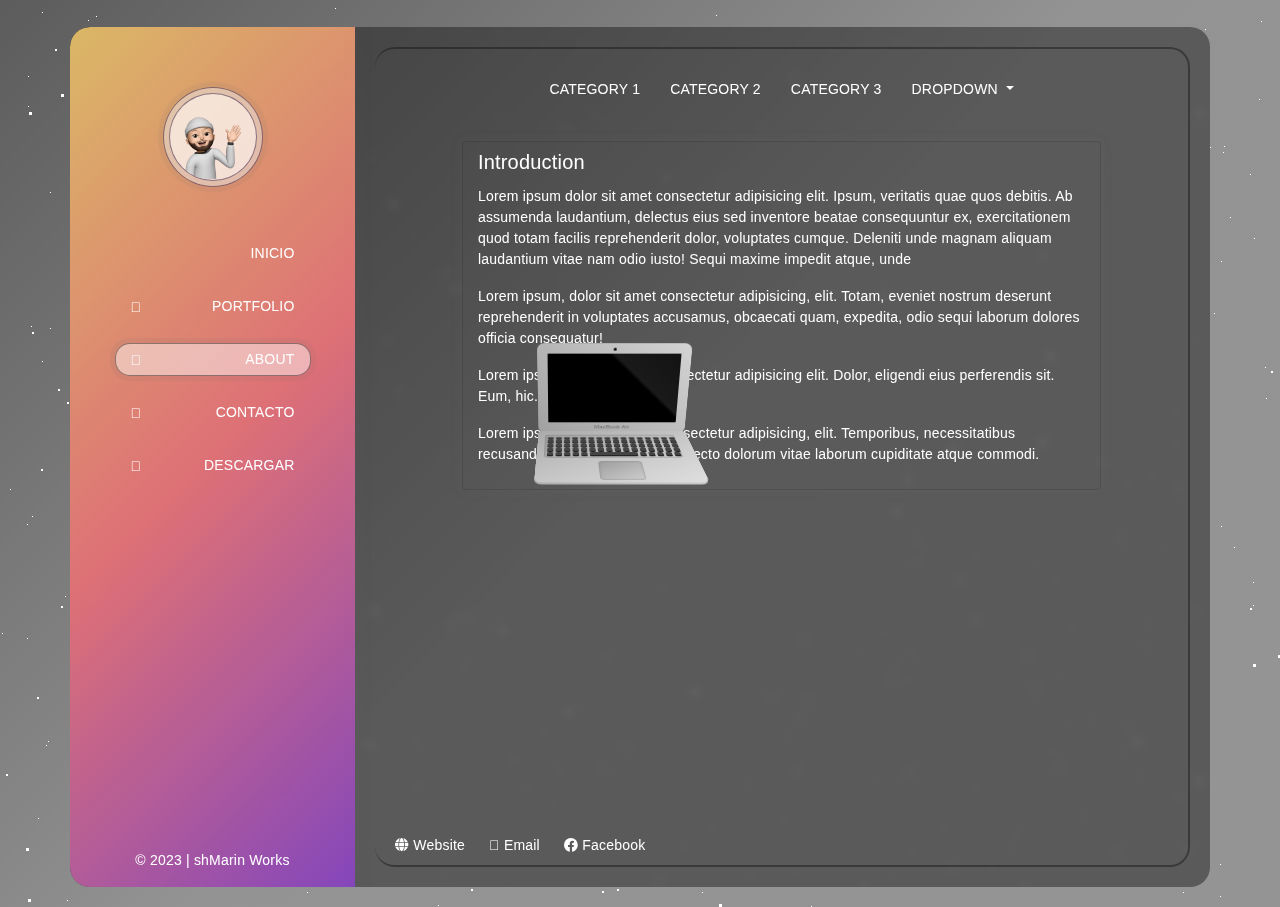
==== about.html @ 88e3915a "new-repo" ====
<!DOCTYPE html>
<html lang="en">
<head>
	<!-- Meta Tags -->
	<meta charset="UTF-8">
	<meta name="description" content="shMarin Works">
	<meta name="keywords" content="shMarin Works">
	<meta name="author" content="shMarin">
	<meta name="viewport" content="width=device-width, initial-scale=1.0">
	<!-- CSS Links -->
	<link rel="stylesheet" href="https://pro.fontawesome.com/releases/v5.10.0/css/all.css" />
	<link rel="stylesheet" href="https://stackpath.bootstrapcdn.com/bootstrap/4.4.1/css/bootstrap.min.css">
	<link rel="stylesheet" href="css/style.css">

	<title>About</title>
</head>
<body onload="preloader()">
	<div class="page-bg"></div>

 	<div class="animation-wrapper">
  		<div class="particle particle-1"></div>
  		<div class="particle particle-2"></div>
  		<div class="particle particle-3"></div>
  		<div class="particle particle-4"></div>
 	</div>
	
	 <div class="macbook" id="preloader">
		<div class="inner">
		  <div class="screen">
			<div class="face-one">
			  <div class="camera"></div>
			  <div class="display">
				<div class="shade"></div>
			  </div>
			  <span>MacBook Air</span>
			</div>
		<title>Layer 1</title>
		</div>
		  <div class="macbody">
			<div class="face-one">
			  <div class="touchpad">
			  </div>
			  <div class="keyboard">
				<div class="key"></div>
				<div class="key"></div>
				<div class="key"></div>
				<div class="key"></div>
				<div class="key"></div>
				<div class="key space"></div>
				<div class="key"></div>
				<div class="key"></div>
				<div class="key"></div>
				<div class="key"></div>
				<div class="key"></div>
				<div class="key"></div>
				<div class="key"></div>
				<div class="key"></div>
				<div class="key"></div>
				<div class="key"></div>
				<div class="key"></div>
				<div class="key"></div>
				<div class="key"></div>
				<div class="key"></div>
				<div class="key"></div>
				<div class="key"></div>
				<div class="key"></div>
				<div class="key"></div>
				<div class="key"></div>
				<div class="key"></div>
				<div class="key"></div>
				<div class="key"></div>
				<div class="key"></div>
				<div class="key"></div>
				<div class="key"></div>
				<div class="key"></div>
				<div class="key"></div>
				<div class="key"></div>
				<div class="key"></div>
				<div class="key"></div>
				<div class="key"></div>
				<div class="key"></div>
				<div class="key"></div>
				<div class="key"></div>
				<div class="key"></div>
				<div class="key"></div>
				<div class="key"></div>
				<div class="key"></div>
				<div class="key"></div>
				<div class="key"></div>
				<div class="key"></div>
				<div class="key"></div>
				<div class="key"></div>
				<div class="key"></div>
				<div class="key"></div>
				<div class="key"></div>
				<div class="key"></div>
				<div class="key"></div>
				<div class="key"></div>
				<div class="key"></div>
				<div class="key"></div>
				<div class="key"></div>
				<div class="key"></div>
				<div class="key f"></div>
				<div class="key f"></div>
				<div class="key f"></div>
				<div class="key f"></div>
				<div class="key f"></div>
				<div class="key f"></div>
				<div class="key f"></div>
				<div class="key f"></div>
				<div class="key f"></div>
				<div class="key f"></div>
				<div class="key f"></div>
				<div class="key f"></div>
				<div class="key f"></div>
				<div class="key f"></div>
				<div class="key f"></div>
				<div class="key f"></div>
			  </div>
			</div>
			<div class="pad one"></div>
			<div class="pad two"></div>
			<div class="pad three"></div>
			<div class="pad four"></div>
		  </div>
		</div>
		<div class="shadow"></div>
	  </div>
	  

	<div class="container" id="wrapper">
		<div class="row">
			<div class="col-md-3" id="sidebar">
				<div class="logo">
					<img src="img/milogo.png" alt="logo">
				</div>
				<ul class="nav flex-column">
					<li class="nav-item">						 
						<a class="nav-link" href="index.html"><i class="fal fa-home-alt"></i> Inicio</a>
					</li>
					<li class="nav-item">						 
						<a class="nav-link" href="portfolio.html"><i class="fal fa-tasks"></i> Portfolio</a>
					</li>
					<li class="nav-item">
						<a class="nav-link active" href="about.html"><i class="fal fa-info"></i> About</a>
					</li>
					<li class="nav-item">
						<a class="nav-link" href="contact.html"><i class="fal fa-address-card"></i> Contacto</a>
					</li>
					<li class="nav-item">
						<a class="nav-link" href="download.html"><i class="fal fa-download"></i> Descargar</a>
					</li>
				</ul>
				<i class="far fa-ellipsis-v"></i>
				<div class="copyright">
					<p>&copy; 2023 | shMarin Works</p>
				</div>
			</div>
			<div class="col-md-9">
				<div id="main-area">
					<div class="header-section">
						<ul class="nav justify-content-center">
							<li class="nav-item">						 
								<a class="nav-link active" href="category.html">Category 1</a>
							</li>
							<li class="nav-item">
								<a class="nav-link" href="category.html">Category 2</a>
							</li>
							<li class="nav-item">
								<a class="nav-link" href="category.html">Category 3</a>
							</li>
							<li class="nav-item dropdown">
						        <a class="nav-link dropdown-toggle" href="#" id="navbarDropdown" role="button" data-toggle="dropdown" aria-haspopup="true" aria-expanded="false">
						        Dropdown
						        </a>
						        <div class="dropdown-menu" aria-labelledby="navbarDropdown">
						        	<a class="dropdown-item" href="#">Action</a>
						        	<a class="dropdown-item" href="#">Another action</a>
						        	<div class="dropdown-divider"></div>
						        	<a class="dropdown-item" href="#">Something else here</a>
						        </div>
						    </li>
						</ul>
					</div> <!--Header Section End -->
					<div class="content-section about">						
						<div class="row">
							<div class="col-lg-10 col-md-12 offset-lg-1">
								<div class="card">
								  <div class="card-body">
								    <h5 class="card-title">Introduction</h5>
								    <p class="card-text">
								    	Lorem ipsum dolor sit amet consectetur adipisicing elit. Ipsum, veritatis quae quos debitis. Ab assumenda laudantium, delectus eius sed inventore beatae consequuntur ex, exercitationem quod totam facilis reprehenderit dolor, voluptates cumque. Deleniti unde magnam aliquam laudantium vitae nam odio iusto! Sequi maxime impedit atque, unde
								    </p>
								    <p>	
								    	Lorem ipsum, dolor sit amet consectetur adipisicing, elit. Totam, eveniet nostrum deserunt reprehenderit in voluptates accusamus, obcaecati quam, expedita, odio sequi laborum dolores officia consequatur!
								    </p>
								    <p>	
								    	Lorem ipsum dolor sit amet consectetur adipisicing elit. Dolor, eligendi eius perferendis sit. Eum, hic.
								    </p>
								    <p>	
								    	Lorem ipsum dolor sit amet, consectetur adipisicing, elit. Temporibus, necessitatibus recusandae et, doloremque architecto dolorum vitae laborum cupiditate atque commodi.
								    </p>
								  </div>
								</div>
							</div>					
						</div>
					</div> <!-- Content Section End -->
					<div class="footer">
						<div class="row">													
							<div class="col-lg-4 col-md-12 order-lg-2"></div>
							<div class="col-lg-8 col-md-12 order-lg-1 social-links">
								<div class="social-links">
									<a href="https://bashmarin.github.io">
										<i class="fas fa-globe"></i> Website
									</a>
									<a href="mailto:manuel.eiduo@gmail.com">
										<i class="fal fa-envelope"></i> Email
									</a>
									<a href="https://web.facebook.com/kmonlineworks">
										<i class="fab fa-facebook"></i> Facebook
									</a>
								</div>								
							</div>	
						</div>
					</div>
				</div>
			</div>
		</div>
	</div>

	<!-- JS Script Files -->
	<script src="https://ajax.googleapis.com/ajax/libs/jquery/3.5.1/jquery.min.js"></script>
	<script src="https://cdnjs.cloudflare.com/ajax/libs/popper.js/1.12.9/umd/popper.min.js" integrity="sha384-ApNbgh9B+Y1QKtv3Rn7W3mgPxhU9K/ScQsAP7hUibX39j7fakFPskvXusvfa0b4Q" crossorigin="anonymous"></script>
	<script src="https://stackpath.bootstrapcdn.com/bootstrap/4.4.1/js/bootstrap.min.js" integrity="sha384-wfSDF2E50Y2D1uUdj0O3uMBJnjuUD4Ih7YwaYd1iqfktj0Uod8GCExl3Og8ifwB6" crossorigin="anonymous"></script>
	<script type="text/javascript" src="js/custom-function.js"></script>
</body>
</html>
---- css/style.css ----
:root{
	--main-color: rgba(18, 18, 18, 0.443);
	--secondary-color: rgba(31, 3, 38, 0.5); 
	--shadow-color: rgba(109, 108, 108, 0.089);
	--white-lit-color: rgba(255, 255, 255, 0.471);
	--white-color: #fff;
	--gradient-color: linear-gradient(135deg, #ffd46fcf, #ff787fcf, #8e41d1cf);
	--gradient-color-shadow: linear-gradient(135deg, #ffd46f6c, #ff787f6c, #8e41d16c);
}
body{
	background: linear-gradient(135deg, #000000a3, #0000006c, #0303046c);
	background-size: cover;
	letter-spacing: 0.2px;
}

.particle,
.particle:after {
  background: transparent;
}

.particle:after {
  position: absolute;
  content: "";
  top: 250px;
}

.particle-1 {
  -webkit-animation: animParticle 60s linear infinite;
          animation: animParticle 60s linear infinite;
  box-shadow: 0px 0px #fff, 157px 2441px #fff, 1461px 663px #fff, 1359px 452px #fff, 2429px 1128px #fff, 1312px 2333px #fff, 1448px 523px #fff, 982px 1229px #fff, 2495px 1897px #fff, 2127px 2106px #fff, 413px 233px #fff, 1529px 1717px #fff, 2091px 2083px #fff, 370px 158px #fff, 1731px 1117px #fff, 1726px 2262px #fff, 1323px 128px #fff, 2105px 1597px #fff, 1852px 567px #fff, 2058px 644px #fff, 1984px 1335px #fff, 1997px 153px #fff, 1535px 1915px #fff, 1189px 191px #fff, 25px 1198px #fff, 70px 791px #fff, 1292px 1100px #fff, 363px 619px #fff, 1450px 2347px #fff, 864px 1904px #fff, 780px 1350px #fff, 489px 1577px #fff, 1876px 30px #fff, 2447px 525px #fff, 2209px 1419px #fff, 2106px 2257px #fff, 2296px 934px #fff, 788px 1512px #fff, 1214px 1310px #fff, 473px 742px #fff, 1876px 38px #fff, 626px 1056px #fff, 1121px 1756px #fff, 1261px 21px #fff, 121px 911px #fff, 1206px 985px #fff, 2504px 1907px #fff, 520px 2079px #fff, 839px 1053px #fff, 1151px 1527px #fff, 1877px 135px #fff, 1397px 1192px #fff, 989px 1729px #fff, 965px 62px #fff, 2465px 510px #fff, 2417px 1183px #fff, 963px 962px #fff, 747px 320px #fff, 1429px 2491px #fff, 1897px 1715px #fff, 1148px 1985px #fff, 380px 2049px #fff, 2005px 2407px #fff, 1765px 1308px #fff, 1759px 1339px #fff, 2001px 488px #fff, 944px 826px #fff, 2313px 692px #fff, 1295px 461px #fff, 48px 741px #fff, 176px 530px #fff, 2537px 1000px #fff, 1901px 2291px #fff, 969px 1797px #fff, 403px 1106px #fff, 299px 2099px #fff, 2142px 21px #fff, 2193px 664px #fff, 1810px 215px #fff, 1382px 215px #fff, 648px 2101px #fff, 799px 1022px #fff, 1963px 1827px #fff, 652px 2264px #fff, 902px 2543px #fff, 1229px 1927px #fff, 1572px 861px #fff, 1705px 1019px #fff, 2498px 480px #fff, 2421px 1587px #fff, 1312px 984px #fff, 2463px 1719px #fff, 1526px 1117px #fff, 643px 2544px #fff, 853px 1415px #fff, 2437px 1124px #fff, 753px 878px #fff, 1926px 2011px #fff, 2392px 1228px #fff, 2173px 1614px #fff, 377px 1481px #fff, 2192px 236px #fff, 331px 1297px #fff, 401px 1528px #fff, 493px 1669px #fff, 298px 1516px #fff, 1949px 376px #fff, 2457px 1243px #fff, 619px 2186px #fff, 1628px 108px #fff, 1573px 1363px #fff, 899px 2461px #fff, 901px 1452px #fff, 2304px 171px #fff, 331px 260px #fff, 1053px 1500px #fff, 1941px 60px #fff, 2526px 2198px #fff, 2451px 1748px #fff, 2110px 463px #fff, 357px 256px #fff, 926px 1825px #fff, 1190px 1388px #fff, 906px 1520px #fff, 1201px 1160px #fff, 2467px 282px #fff, 224px 1402px #fff, 522px 2216px #fff, 1314px 1170px #fff, 1515px 2174px #fff, 2354px 1497px #fff, 535px 1562px #fff, 296px 1617px #fff, 1580px 289px #fff, 303px 787px #fff, 1224px 146px #fff, 551px 1714px #fff, 603px 1836px #fff, 2143px 813px #fff, 2182px 2170px #fff, 1452px 994px #fff, 1454px 2179px #fff, 745px 1022px #fff, 975px 2230px #fff, 220px 35px #fff, 471px 874px #fff, 4px 1190px #fff, 2031px 837px #fff, 1847px 327px #fff, 1407px 543px #fff, 970px 2366px #fff, 1253px 1681px #fff, 764px 139px #fff, 623px 838px #fff, 1088px 2303px #fff, 1175px 1226px #fff, 531px 789px #fff, 1257px 2051px #fff, 1372px 500px #fff, 1414px 587px #fff, 281px 1572px #fff, 1016px 1980px #fff, 54px 2475px #fff, 945px 52px #fff, 105px 93px #fff, 282px 2250px #fff, 2394px 1208px #fff, 2331px 1567px #fff, 2313px 1570px #fff, 1221px 261px #fff, 1008px 415px #fff, 1585px 649px #fff, 1250px 1118px #fff, 183px 154px #fff, 2218px 40px #fff, 2108px 1007px #fff, 1567px 201px #fff, 1614px 12px #fff, 42px 12px #fff, 156px 1386px #fff, 2223px 2375px #fff, 63px 1024px #fff, 1093px 975px #fff, 1164px 2361px #fff, 1393px 1356px #fff, 827px 2404px #fff, 274px 2360px #fff, 606px 1554px #fff, 749px 265px #fff, 45px 985px #fff, 65px 2557px #fff, 901px 1841px #fff, 2465px 514px #fff, 1709px 1291px #fff, 2143px 1873px #fff, 2248px 1615px #fff, 1999px 879px #fff, 1773px 957px #fff, 2241px 2276px #fff, 1479px 1788px #fff, 1783px 345px #fff, 1427px 1191px #fff, 1688px 406px #fff, 32px 516px #fff, 260px 2552px #fff, 88px 20px #fff, 2010px 1155px #fff, 1495px 1035px #fff, 1990px 918px #fff, 130px 1958px #fff, 1516px 1654px #fff, 877px 1536px #fff, 2074px 700px #fff, 2489px 1733px #fff, 1505px 260px #fff, 751px 59px #fff, 590px 1176px #fff, 897px 663px #fff, 488px 1675px #fff, 2274px 506px #fff, 1940px 775px #fff, 521px 2378px #fff, 955px 1992px #fff, 2025px 2362px #fff, 2128px 1294px #fff, 1528px 1635px #fff, 2415px 2196px #fff, 1202px 1631px #fff, 2117px 36px #fff, 557px 1781px #fff, 1404px 1101px #fff, 1828px 2418px #fff, 1587px 803px #fff, 2450px 2478px #fff, 1760px 827px #fff, 716px 15px #fff, 1891px 1326px #fff, 636px 2294px #fff, 1304px 1321px #fff, 50px 192px #fff, 618px 1476px #fff, 2450px 1877px #fff, 549px 237px #fff, 2098px 1559px #fff, 1230px 217px #fff, 1014px 1613px #fff, 883px 633px #fff, 1779px 2291px #fff, 2220px 933px #fff, 1503px 251px #fff, 829px 1236px #fff, 1042px 259px #fff, 1516px 1446px #fff, 1236px 1231px #fff, 466px 948px #fff, 540px 408px #fff, 203px 452px #fff, 2263px 877px #fff, 2051px 821px #fff, 2529px 1244px #fff, 1223px 152px #fff, 10px 489px #fff, 280px 2195px #fff, 2432px 657px #fff, 1696px 28px #fff, 1317px 1961px #fff, 2559px 1306px #fff, 1370px 501px #fff, 107px 1547px #fff, 491px 1195px #fff, 1716px 896px #fff, 1351px 1870px #fff, 2387px 1710px #fff, 1141px 1814px #fff, 2032px 2056px #fff, 1743px 1734px #fff, 2342px 650px #fff, 1356px 957px #fff, 50px 1831px #fff, 2225px 1039px #fff, 335px 8px #fff, 1135px 211px #fff, 3px 1934px #fff, 2281px 6px #fff, 1156px 1523px #fff, 1815px 180px #fff, 1996px 1868px #fff, 2404px 899px #fff, 32px 2391px #fff, 1089px 1924px #fff, 2474px 311px #fff, 1692px 2556px #fff, 1397px 2200px #fff, 1489px 2234px #fff, 1047px 2118px #fff, 1432px 1488px #fff, 282px 1898px #fff, 2417px 489px #fff, 2522px 2519px #fff, 265px 2093px #fff, 122px 1937px #fff, 236px 1804px #fff, 796px 1580px #fff, 1729px 2173px #fff, 763px 2152px #fff, 1022px 428px #fff, 518px 1927px #fff, 1651px 1370px #fff, 247px 1711px #fff, 2261px 1084px #fff, 299px 1615px #fff, 1842px 483px #fff, 763px 421px #fff, 2471px 974px #fff, 205px 1308px #fff, 2220px 2207px #fff, 878px 2324px #fff, 1221px 526px #fff, 2049px 2070px #fff, 1697px 1976px #fff, 1546px 1955px #fff, 661px 1705px #fff, 1096px 2331px #fff, 1253px 582px #fff, 2497px 766px #fff, 1747px 211px #fff, 1254px 238px #fff, 867px 2488px #fff, 361px 1702px #fff, 1872px 2026px #fff, 1331px 1803px #fff, 1863px 2276px #fff, 1607px 107px #fff, 1522px 1604px #fff, 1802px 1027px #fff, 121px 1583px #fff, 2108px 1873px #fff, 1611px 431px #fff, 235px 406px #fff, 2090px 2370px #fff, 2356px 1829px #fff, 1799px 2496px #fff, 2255px 527px #fff, 1351px 1303px #fff, 38px 818px #fff, 2484px 579px #fff, 1753px 2371px #fff, 2152px 899px #fff, 2148px 721px #fff, 2146px 1185px #fff, 166px 2233px #fff, 100px 2182px #fff, 821px 1171px #fff, 1035px 2265px #fff, 1693px 688px #fff, 1842px 2372px #fff, 2163px 15px #fff, 1186px 800px #fff, 1251px 1714px #fff, 673px 1438px #fff, 872px 954px #fff, 1749px 1235px #fff, 890px 870px #fff, 1259px 99px #fff, 467px 2382px #fff, 1685px 817px #fff, 1053px 1669px #fff, 582px 41px #fff, 82px 819px #fff, 2215px 1128px #fff, 1599px 928px #fff, 1443px 510px #fff, 1724px 2108px #fff, 1972px 1973px #fff, 1916px 1227px #fff, 2124px 1638px #fff, 1691px 1346px #fff, 1932px 169px #fff, 1848px 1415px #fff, 393px 2024px #fff, 2230px 519px #fff, 2447px 1482px #fff, 1268px 1680px #fff, 1824px 516px #fff, 164px 1749px #fff, 1372px 1505px #fff, 1034px 1450px #fff, 2326px 1611px #fff, 807px 387px #fff, 398px 274px #fff, 2215px 1392px #fff, 2174px 1560px #fff, 516px 1117px #fff, 2439px 432px #fff, 88px 723px #fff, 1578px 798px #fff, 2450px 1010px #fff, 1803px 1183px #fff, 1159px 1047px #fff, 1113px 1602px #fff, 352px 934px #fff, 772px 1867px #fff, 339px 1640px #fff, 879px 1236px #fff, 1073px 1237px #fff, 2265px 1751px #fff, 1560px 808px #fff, 553px 800px #fff, 1499px 2243px #fff, 2166px 1053px #fff, 1551px 868px #fff, 1108px 1276px #fff, 1507px 2141px #fff, 1675px 362px #fff, 533px 2024px #fff, 2184px 979px #fff, 941px 241px #fff, 894px 39px #fff, 1090px 718px #fff, 1684px 2381px #fff, 932px 1392px #fff, 613px 1568px #fff, 1170px 1711px #fff, 246px 467px #fff, 560px 1044px #fff, 1428px 962px #fff, 1373px 501px #fff, 2212px 1166px #fff, 2443px 1434px #fff, 1417px 321px #fff, 1709px 349px #fff, 2248px 89px #fff, 2013px 525px #fff, 513px 1048px #fff, 457px 1020px #fff, 244px 121px #fff, 495px 566px #fff, 77px 943px #fff, 655px 166px #fff, 694px 2122px #fff, 1407px 171px #fff, 679px 1265px #fff, 1163px 1704px #fff, 903px 2103px #fff, 2220px 1854px #fff, 1228px 1766px #fff, 378px 2264px #fff, 138px 1790px #fff, 59px 1286px #fff, 797px 1494px #fff, 850px 2359px #fff, 1842px 2416px #fff, 1289px 247px #fff, 2542px 1245px #fff, 269px 2160px #fff, 1310px 2405px #fff, 2152px 2307px #fff, 80px 1691px #fff, 1071px 628px #fff, 1423px 1454px #fff, 426px 1925px #fff, 1732px 2094px #fff, 151px 1411px #fff, 1289px 345px #fff, 1027px 99px #fff, 702px 892px #fff, 2220px 581px #fff, 1175px 250px #fff, 2428px 338px #fff, 1480px 2467px #fff, 1212px 1689px #fff, 644px 1547px #fff, 1901px 190px #fff, 293px 756px #fff, 1220px 864px #fff, 1475px 143px #fff, 1380px 626px #fff, 1314px 1187px #fff, 1920px 1681px #fff, 2231px 1840px #fff, 678px 1790px #fff, 1410px 1684px #fff, 2326px 2121px #fff, 50px 328px #fff, 1720px 1689px #fff, 829px 1716px #fff, 459px 862px #fff, 1779px 1532px #fff, 232px 1333px #fff, 1925px 1535px #fff, 2223px 517px #fff, 1314px 20px #fff, 39px 1152px #fff, 729px 1772px #fff, 1728px 312px #fff, 2395px 1979px #fff, 1627px 1183px #fff, 1096px 247px #fff, 513px 488px #fff, 2519px 148px #fff, 1532px 873px #fff, 417px 2121px #fff, 2142px 1453px #fff, 1849px 1376px #fff, 2075px 34px #fff, 2362px 495px #fff, 2254px 1556px #fff, 356px 2181px #fff, 1866px 869px #fff, 1096px 1790px #fff, 843px 135px #fff, 276px 246px #fff, 459px 2444px #fff, 349px 877px #fff, 1681px 1564px #fff, 523px 2437px #fff, 2502px 365px #fff, 1932px 218px #fff, 224px 642px #fff, 1250px 174px #fff, 1720px 899px #fff, 1996px 2116px #fff, 2227px 906px #fff, 1372px 1555px #fff, 1564px 2483px #fff, 1491px 1937px #fff, 868px 1855px #fff, 1864px 1440px #fff, 609px 1914px #fff, 1011px 850px #fff, 1121px 2519px #fff, 1040px 1543px #fff, 633px 721px #fff, 28px 1904px #fff, 2272px 730px #fff, 281px 2460px #fff, 1757px 1169px #fff, 479px 1273px #fff, 460px 2239px #fff, 302px 1304px #fff, 1182px 2459px #fff, 926px 1045px #fff, 1289px 1952px #fff, 394px 1908px #fff, 1567px 558px #fff, 750px 783px #fff, 512px 2401px #fff, 120px 689px #fff, 800px 250px #fff, 429px 1261px #fff, 1721px 2245px #fff, 1804px 1343px #fff, 463px 835px #fff, 1065px 2160px #fff, 1271px 1793px #fff, 987px 1864px #fff, 1540px 2277px #fff, 1084px 813px #fff, 2115px 765px #fff, 1773px 2139px #fff, 1518px 1389px #fff, 1495px 470px #fff, 1223px 2132px #fff, 1009px 2444px #fff, 1914px 1990px #fff, 636px 2475px #fff, 589px 1023px #fff, 1206px 1374px #fff, 507px 1327px #fff, 1040px 1125px #fff, 1364px 1191px #fff, 2122px 2266px #fff, 340px 659px #fff, 1981px 237px #fff, 2152px 1589px #fff, 508px 1342px #fff, 799px 1333px #fff, 1848px 710px #fff, 1677px 1070px #fff, 1617px 41px #fff, 923px 1665px #fff, 1680px 1369px #fff, 404px 2460px #fff, 2291px 160px #fff, 1730px 2465px #fff, 1588px 2214px #fff, 1362px 680px #fff, 2245px 1048px #fff, 1227px 1732px #fff, 525px 1365px #fff, 1788px 1209px #fff, 708px 2119px #fff, 2047px 2087px #fff, 455px 2505px #fff, 28px 76px #fff, 1111px 302px #fff, 1428px 1670px #fff, 728px 1437px #fff, 295px 645px #fff, 2025px 1407px #fff, 80px 1482px #fff;
  height: 1px;
  width: 1px;
}

.particle-1:after {
  box-shadow: 0px 0px #fff, 637px 25px #fff, 2545px 1158px #fff, 2122px 1536px #fff, 910px 602px #fff, 2510px 1335px #fff, 792px 2272px #fff, 1581px 770px #fff, 2182px 2263px #fff, 493px 2237px #fff, 1719px 12px #fff, 2262px 1849px #fff, 2320px 343px #fff, 2295px 2054px #fff, 1490px 249px #fff, 1984px 1023px #fff, 234px 794px #fff, 2463px 2485px #fff, 535px 615px #fff, 658px 1939px #fff, 2031px 234px #fff, 2327px 186px #fff, 2148px 2330px #fff, 1873px 421px #fff, 411px 2113px #fff, 907px 429px #fff, 1992px 2547px #fff, 2558px 1805px #fff, 1831px 643px #fff, 935px 1157px #fff, 124px 255px #fff, 1630px 2122px #fff, 1417px 1419px #fff, 1825px 1700px #fff, 2473px 1978px #fff, 28px 2552px #fff, 1184px 1076px #fff, 1162px 296px #fff, 1472px 573px #fff, 735px 1115px #fff, 1752px 232px #fff, 2493px 1147px #fff, 1231px 1724px #fff, 540px 1944px #fff, 1896px 1383px #fff, 1272px 2181px #fff, 1506px 1944px #fff, 563px 26px #fff, 2173px 420px #fff, 483px 701px #fff, 1633px 1527px #fff, 2363px 1716px #fff, 1376px 1454px #fff, 390px 500px #fff, 589px 1492px #fff, 2498px 391px #fff, 2208px 1058px #fff, 1524px 1680px #fff, 1527px 2447px #fff, 568px 1985px #fff, 1531px 1514px #fff, 473px 1268px #fff, 2229px 1958px #fff, 271px 2159px #fff, 1846px 303px #fff, 573px 75px #fff, 1517px 2417px #fff, 2402px 1416px #fff, 850px 1112px #fff, 2145px 127px #fff, 247px 1431px #fff, 2490px 1548px #fff, 903px 524px #fff, 507px 2125px #fff, 2137px 1109px #fff, 295px 868px #fff, 975px 1233px #fff, 1345px 457px #fff, 517px 1375px #fff, 1650px 1624px #fff, 2458px 337px #fff, 2230px 64px #fff, 644px 309px #fff, 438px 655px #fff, 1651px 2043px #fff, 228px 927px #fff, 1300px 193px #fff, 1114px 1446px #fff, 1090px 1760px #fff, 636px 495px #fff, 1035px 312px #fff, 651px 1619px #fff, 1697px 1408px #fff, 1174px 2143px #fff, 1246px 1800px #fff, 237px 506px #fff, 1118px 1539px #fff, 1803px 1031px #fff, 1108px 1563px #fff, 1495px 1325px #fff, 1234px 297px #fff, 827px 2244px #fff, 1725px 1507px #fff, 1275px 1676px #fff, 124px 790px #fff, 470px 1239px #fff, 616px 1372px #fff, 2154px 2543px #fff, 98px 1678px #fff, 983px 1450px #fff, 2357px 629px #fff, 1744px 781px #fff, 1474px 1938px #fff, 472px 2131px #fff, 1368px 241px #fff, 1263px 2399px #fff, 716px 1025px #fff, 154px 1108px #fff, 67px 650px #fff, 82px 1955px #fff, 1705px 843px #fff, 2437px 235px #fff, 2074px 583px #fff, 515px 1008px #fff, 472px 2013px #fff, 1122px 1562px #fff, 551px 1155px #fff, 1075px 1616px #fff, 2073px 2026px #fff, 1675px 1659px #fff, 1922px 963px #fff, 2487px 2286px #fff, 1728px 1001px #fff, 1395px 1965px #fff, 1220px 976px #fff, 1128px 478px #fff, 2560px 1810px #fff, 71px 337px #fff, 1948px 2265px #fff, 1211px 685px #fff, 875px 529px #fff, 1370px 2305px #fff, 778px 671px #fff, 222px 635px #fff, 2318px 665px #fff, 2554px 1799px #fff, 1856px 636px #fff, 1783px 783px #fff, 1872px 854px #fff, 833px 2279px #fff, 2546px 1013px #fff, 259px 2434px #fff, 2430px 2272px #fff, 2061px 2546px #fff, 1577px 2288px #fff, 1644px 1311px #fff, 1741px 2159px #fff, 1842px 2208px #fff, 295px 460px #fff, 2308px 1757px #fff, 2452px 1218px #fff, 992px 746px #fff, 2064px 1694px #fff, 1224px 1816px #fff, 1898px 556px #fff, 2px 2451px #fff, 1140px 528px #fff, 40px 962px #fff, 2106px 1746px #fff, 1288px 365px #fff, 1624px 157px #fff, 1718px 1716px #fff, 450px 124px #fff, 14px 807px #fff, 276px 2114px #fff, 399px 545px #fff, 1379px 1191px #fff, 1948px 672px #fff, 87px 1551px #fff, 2129px 407px #fff, 1879px 2087px #fff, 241px 2479px #fff, 2303px 952px #fff, 1025px 636px #fff, 1046px 1995px #fff, 895px 1321px #fff, 135px 2222px #fff, 1565px 1060px #fff, 800px 119px #fff, 1490px 1435px #fff, 748px 2183px #fff, 1777px 503px #fff, 1843px 888px #fff, 57px 1239px #fff, 1563px 1872px #fff, 973px 776px #fff, 355px 757px #fff, 546px 1368px #fff, 2017px 865px #fff, 2459px 1285px #fff, 1302px 514px #fff, 807px 148px #fff, 2092px 140px #fff, 357px 2444px #fff, 1480px 1954px #fff, 11px 1151px #fff, 2309px 1292px #fff, 1315px 392px #fff, 1969px 292px #fff, 443px 204px #fff, 1176px 1248px #fff, 299px 1036px #fff, 309px 64px #fff, 140px 951px #fff, 2299px 1362px #fff, 904px 1378px #fff, 2431px 2361px #fff, 64px 1582px #fff, 972px 737px #fff, 1793px 979px #fff, 1318px 2063px #fff, 1030px 1256px #fff, 1266px 148px #fff, 1417px 835px #fff, 1151px 226px #fff, 316px 1246px #fff, 1778px 1881px #fff, 2298px 15px #fff, 273px 826px #fff, 1858px 1740px #fff, 2406px 2374px #fff, 817px 806px #fff, 1768px 1913px #fff, 838px 163px #fff, 1557px 2151px #fff, 1885px 1364px #fff, 2389px 1569px #fff, 1528px 1038px #fff, 65px 346px #fff, 1204px 1191px #fff, 2043px 2376px #fff, 1286px 113px #fff, 1154px 2090px #fff, 343px 940px #fff, 58px 2309px #fff, 189px 1985px #fff, 735px 1402px #fff, 209px 2439px #fff, 2120px 498px #fff, 945px 2247px #fff, 1312px 2205px #fff, 237px 2077px #fff, 2554px 407px #fff, 2005px 2553px #fff, 2092px 315px #fff, 1267px 933px #fff, 2185px 1176px #fff, 2147px 1928px #fff, 2473px 1408px #fff, 2447px 166px #fff, 2290px 1994px #fff, 746px 185px #fff, 2270px 1890px #fff, 1972px 330px #fff, 549px 976px #fff, 2296px 1646px #fff, 2332px 1126px #fff, 1167px 1145px #fff, 2505px 2451px #fff, 1458px 2199px #fff, 1951px 91px #fff, 1876px 1890px #fff, 1102px 2443px #fff, 1746px 258px #fff, 2163px 624px #fff, 1220px 646px #fff, 590px 2031px #fff, 1564px 482px #fff, 126px 499px #fff, 802px 265px #fff, 372px 302px #fff, 1101px 2368px #fff, 320px 2176px #fff, 1557px 140px #fff, 2280px 1397px #fff, 1696px 1491px #fff, 392px 2367px #fff, 2308px 2369px #fff, 1390px 641px #fff, 715px 1941px #fff, 1664px 1044px #fff, 2022px 454px #fff, 139px 2557px #fff, 2294px 1908px #fff, 654px 197px #fff, 795px 622px #fff, 130px 1429px #fff, 1885px 1097px #fff, 449px 1068px #fff, 80px 875px #fff, 1170px 24px #fff, 2432px 410px #fff, 704px 111px #fff, 1619px 1519px #fff, 227px 1435px #fff, 467px 1131px #fff, 297px 793px #fff, 480px 83px #fff, 2107px 777px #fff, 2414px 538px #fff, 617px 2004px #fff, 1623px 1648px #fff, 792px 1616px #fff, 1493px 1902px #fff, 2524px 222px #fff, 104px 1544px #fff, 1341px 552px #fff, 1593px 679px #fff, 136px 1424px #fff, 770px 183px #fff, 1144px 944px #fff, 1340px 2512px #fff, 938px 1213px #fff, 525px 1523px #fff, 501px 56px #fff, 470px 678px #fff, 2106px 26px #fff, 1880px 1842px #fff, 2278px 356px #fff, 2161px 1770px #fff, 2533px 1750px #fff, 1054px 328px #fff, 2413px 2286px #fff, 249px 704px #fff, 1965px 915px #fff, 1317px 2101px #fff, 419px 1457px #fff, 741px 2045px #fff, 1112px 2552px #fff, 1147px 925px #fff, 2026px 738px #fff, 2515px 1099px #fff, 1001px 1792px #fff, 1107px 882px #fff, 1141px 945px #fff, 230px 769px #fff, 2240px 1884px #fff, 434px 2401px #fff, 1803px 890px #fff, 446px 620px #fff, 1597px 1900px #fff, 644px 1942px #fff, 749px 317px #fff, 617px 192px #fff, 811px 656px #fff, 465px 1604px #fff, 2554px 1866px #fff, 1609px 1035px #fff, 1837px 793px #fff, 1150px 1864px #fff, 1295px 1990px #fff, 413px 1284px #fff, 1740px 2271px #fff, 2543px 1628px #fff, 2306px 2032px #fff, 2353px 2542px #fff, 1393px 2046px #fff, 1290px 2388px #fff, 192px 2283px #fff, 1472px 358px #fff, 1640px 185px #fff, 280px 2002px #fff, 2006px 1251px #fff, 1864px 526px #fff, 2055px 93px #fff, 2508px 1555px #fff, 2279px 256px #fff, 1443px 1064px #fff, 1049px 128px #fff, 347px 1963px #fff, 1907px 2374px #fff, 310px 2196px #fff, 785px 1911px #fff, 330px 1985px #fff, 857px 1911px #fff, 1802px 1920px #fff, 1058px 1936px #fff, 2076px 484px #fff, 2559px 476px #fff, 439px 2317px #fff, 2521px 599px #fff, 2260px 2110px #fff, 2084px 2161px #fff, 2553px 1846px #fff, 2033px 44px #fff, 43px 2239px #fff, 219px 1373px #fff, 1406px 997px #fff, 1285px 518px #fff, 2248px 2434px #fff, 2211px 221px #fff, 836px 1236px #fff, 474px 1893px #fff, 1071px 2143px #fff, 2047px 2046px #fff, 813px 2226px #fff, 945px 2232px #fff, 590px 1120px #fff, 691px 1064px #fff, 697px 766px #fff, 2423px 1921px #fff, 254px 1364px #fff, 622px 1791px #fff, 89px 2377px #fff, 1177px 14px #fff, 659px 2557px #fff, 1523px 1039px #fff, 1601px 442px #fff, 2151px 747px #fff, 2195px 738px #fff, 1339px 392px #fff, 599px 1131px #fff, 556px 599px #fff, 1128px 767px #fff, 1780px 348px #fff, 2348px 2532px #fff, 1427px 882px #fff, 247px 2496px #fff, 336px 1055px #fff, 2122px 919px #fff, 350px 1526px #fff, 1337px 551px #fff, 1054px 1471px #fff, 944px 994px #fff, 85px 303px #fff, 865px 99px #fff, 262px 68px #fff, 1624px 1557px #fff, 307px 2538px #fff, 2142px 969px #fff, 208px 682px #fff, 1787px 1065px #fff, 497px 1611px #fff, 263px 1609px #fff, 338px 1044px #fff, 773px 2348px #fff, 2536px 2169px #fff, 860px 398px #fff, 1148px 371px #fff, 2148px 1823px #fff, 2540px 1610px #fff, 214px 2522px #fff, 634px 2277px #fff, 1960px 1857px #fff, 1641px 2063px #fff, 614px 2340px #fff, 510px 2381px #fff, 2317px 2359px #fff, 10px 1252px #fff, 2148px 1295px #fff, 1021px 1097px #fff, 1383px 693px #fff, 2477px 733px #fff, 991px 1394px #fff, 452px 539px #fff, 444px 1883px #fff, 212px 2380px #fff, 2162px 337px #fff, 2552px 442px #fff, 1665px 180px #fff, 890px 2050px #fff, 1231px 2221px #fff, 1685px 1389px #fff, 1047px 1961px #fff, 1418px 1178px #fff, 1612px 1933px #fff, 1794px 1454px #fff, 1631px 316px #fff, 2106px 1581px #fff, 224px 95px #fff, 2065px 1476px #fff, 749px 1600px #fff, 1200px 1935px #fff, 275px 1911px #fff, 337px 966px #fff, 2384px 146px #fff, 848px 2161px #fff, 1286px 1196px #fff, 1695px 686px #fff, 2057px 1900px #fff, 1203px 2176px #fff, 982px 1333px #fff, 889px 1721px #fff, 1324px 183px #fff, 628px 937px #fff, 636px 2358px #fff, 247px 660px #fff, 1140px 93px #fff, 298px 2460px #fff, 1282px 90px #fff, 434px 2482px #fff, 232px 1357px #fff, 825px 1204px #fff, 2366px 1628px #fff, 917px 2552px #fff, 815px 377px #fff, 1165px 720px #fff, 1177px 548px #fff, 1730px 91px #fff, 201px 2494px #fff, 1283px 1859px #fff, 555px 557px #fff, 1568px 1170px #fff, 355px 1651px #fff, 1566px 946px #fff, 1276px 1453px #fff, 1171px 1435px #fff, 1760px 1771px #fff, 1936px 1427px #fff, 775px 1758px #fff, 1674px 77px #fff, 703px 2496px #fff, 2122px 599px #fff, 391px 566px #fff, 157px 1230px #fff, 674px 1431px #fff, 151px 1464px #fff, 190px 2241px #fff, 1574px 1364px #fff, 1547px 233px #fff, 2133px 1226px #fff, 2518px 1349px #fff, 1450px 968px #fff, 542px 1365px #fff, 1169px 58px #fff, 2145px 948px #fff, 2370px 1601px #fff, 239px 168px #fff, 2077px 1680px #fff, 1179px 1467px #fff, 534px 1398px #fff, 1291px 1152px #fff, 1666px 1685px #fff, 1853px 1183px #fff, 163px 823px #fff, 1297px 2452px #fff, 569px 549px #fff, 42px 111px #fff, 217px 2443px #fff, 902px 1648px #fff, 1311px 1121px #fff, 3px 1221px #fff, 852px 203px #fff, 2471px 657px #fff, 2123px 1394px #fff, 1355px 1375px #fff, 388px 288px #fff, 685px 2075px #fff, 2097px 1543px #fff, 437px 1992px #fff, 675px 2174px #fff, 787px 281px #fff, 1052px 108px #fff, 778px 2156px #fff, 1372px 13px #fff, 2329px 1144px #fff, 580px 1082px #fff, 1804px 1151px #fff, 783px 572px #fff, 187px 106px #fff, 1911px 721px #fff, 2343px 559px #fff, 656px 1974px #fff, 1937px 1106px #fff, 2195px 2503px #fff, 331px 609px #fff, 2467px 636px #fff, 643px 1728px #fff, 228px 2405px #fff, 531px 364px #fff, 1419px 1300px #fff, 56px 1714px #fff, 558px 2349px #fff, 665px 2548px #fff, 292px 699px #fff, 217px 1957px #fff, 1709px 566px #fff, 530px 1551px #fff, 525px 1465px #fff, 455px 1582px #fff, 97px 362px #fff, 1631px 1998px #fff, 2110px 2556px #fff, 1902px 1175px #fff, 2426px 2180px #fff, 976px 539px #fff, 1680px 472px #fff, 1455px 2413px #fff, 1053px 114px #fff, 2357px 860px #fff, 1473px 946px #fff;
  height: 1px;
  width: 1px;
}

.particle-2 {
  -webkit-animation: animParticle 120s linear infinite;
          animation: animParticle 120s linear infinite;
  box-shadow: 0px 0px #fff, 2155px 1343px #fff, 1411px 1172px #fff, 2369px 1817px #fff, 420px 2261px #fff, 1696px 2292px #fff, 2144px 1280px #fff, 1956px 1877px #fff, 448px 2301px #fff, 1211px 2379px #fff, 1942px 605px #fff, 1359px 2372px #fff, 1768px 1312px #fff, 1715px 2409px #fff, 2280px 746px #fff, 1363px 202px #fff, 58px 388px #fff, 2366px 2080px #fff, 1594px 1949px #fff, 1309px 1542px #fff, 2459px 2283px #fff, 464px 665px #fff, 932px 1843px #fff, 2055px 388px #fff, 502px 1956px #fff, 2117px 2155px #fff, 1211px 919px #fff, 1711px 1123px #fff, 1996px 1656px #fff, 2456px 1793px #fff, 455px 1280px #fff, 227px 2519px #fff, 2193px 2128px #fff, 1957px 458px #fff, 520px 2288px #fff, 587px 242px #fff, 143px 1277px #fff, 101px 1847px #fff, 1431px 1466px #fff, 2532px 804px #fff, 889px 677px #fff, 1759px 2414px #fff, 1331px 1852px #fff, 6px 773px #fff, 275px 2449px #fff, 431px 1143px #fff, 1042px 253px #fff, 803px 638px #fff, 1558px 1097px #fff, 2085px 844px #fff, 2328px 217px #fff, 973px 2535px #fff, 164px 1114px #fff, 2349px 130px #fff, 1713px 347px #fff, 1107px 1356px #fff, 1909px 948px #fff, 2370px 1518px #fff, 1029px 1266px #fff, 2391px 2420px #fff, 2269px 101px #fff, 1916px 452px #fff, 543px 730px #fff, 842px 2264px #fff, 797px 768px #fff, 1920px 618px #fff, 1177px 1746px #fff, 2382px 422px #fff, 364px 2337px #fff, 2105px 45px #fff, 1711px 1014px #fff, 2309px 513px #fff, 156px 2079px #fff, 2105px 1925px #fff, 377px 2471px #fff, 1982px 586px #fff, 1550px 1617px #fff, 1871px 639px #fff, 1843px 1981px #fff, 624px 745px #fff, 1502px 894px #fff, 2150px 883px #fff, 335px 2222px #fff, 600px 1536px #fff, 468px 616px #fff, 453px 621px #fff, 1943px 1150px #fff, 2128px 250px #fff, 1388px 2548px #fff, 950px 867px #fff, 2498px 1319px #fff, 1915px 795px #fff, 563px 126px #fff, 94px 591px #fff, 137px 1242px #fff, 1669px 28px #fff, 2531px 159px #fff, 1854px 565px #fff, 2182px 1756px #fff, 2273px 1025px #fff, 1424px 1868px #fff, 2297px 2544px #fff, 2520px 804px #fff, 1464px 595px #fff, 792px 74px #fff, 1917px 1049px #fff, 1646px 2531px #fff, 1317px 2255px #fff, 1298px 1255px #fff, 52px 1787px #fff, 976px 1195px #fff, 2052px 1485px #fff, 1080px 1315px #fff, 2461px 2510px #fff, 1479px 822px #fff, 757px 1609px #fff, 909px 770px #fff, 2249px 136px #fff, 486px 1825px #fff, 658px 876px #fff, 1025px 654px #fff, 2102px 593px #fff, 602px 890px #fff, 858px 2068px #fff, 665px 176px #fff, 399px 389px #fff, 638px 2475px #fff, 539px 2311px #fff, 41px 468px #fff, 2007px 753px #fff, 1279px 1125px #fff, 1921px 1586px #fff, 2016px 2084px #fff, 2054px 564px #fff, 1304px 2364px #fff, 471px 888px #fff, 1643px 2013px #fff, 1178px 487px #fff, 1128px 2554px #fff, 1603px 2161px #fff, 54px 1634px #fff, 1535px 1516px #fff, 2442px 867px #fff, 1911px 889px #fff, 2414px 1093px #fff, 650px 1104px #fff, 1429px 1784px #fff, 117px 113px #fff, 2388px 1591px #fff, 1957px 2444px #fff, 246px 1627px #fff, 1589px 1888px #fff, 56px 2123px #fff, 867px 1738px #fff, 1989px 2534px #fff, 37px 696px #fff, 1834px 1574px #fff, 2464px 24px #fff, 807px 697px #fff, 2521px 143px #fff, 1900px 1538px #fff, 1964px 1458px #fff, 1951px 1741px #fff, 1512px 1195px #fff, 1356px 1136px #fff, 2275px 1037px #fff, 114px 1829px #fff, 1037px 687px #fff, 917px 559px #fff, 724px 298px #fff, 1630px 186px #fff, 67px 401px #fff, 1943px 39px #fff, 1887px 114px #fff, 2521px 2378px #fff, 1194px 610px #fff, 1801px 249px #fff, 598px 1982px #fff, 1917px 1600px #fff, 756px 909px #fff, 828px 438px #fff, 61px 605px #fff, 2164px 1050px #fff, 364px 1384px #fff, 301px 57px #fff, 1765px 1138px #fff, 408px 1842px #fff, 771px 695px #fff, 55px 48px #fff, 520px 2312px #fff, 681px 355px #fff, 2312px 173px #fff, 1551px 450px #fff, 943px 1091px #fff, 388px 339px #fff, 865px 2257px #fff, 273px 803px #fff, 185px 326px #fff, 2216px 2153px #fff, 602px 767px #fff, 1400px 971px #fff;
  height: 2px;
  width: 2px;
}

.particle-2:after {
  box-shadow: 0px 0px #fff, 1948px 2310px #fff, 975px 368px #fff, 1763px 51px #fff, 2362px 1264px #fff, 663px 2306px #fff, 2432px 1065px #fff, 726px 2436px #fff, 1045px 1569px #fff, 1299px 905px #fff, 857px 1114px #fff, 2211px 375px #fff, 1212px 2436px #fff, 70px 1827px #fff, 456px 1926px #fff, 1581px 2494px #fff, 1698px 2325px #fff, 1622px 1069px #fff, 1981px 1860px #fff, 357px 2517px #fff, 227px 1333px #fff, 202px 1459px #fff, 1858px 1152px #fff, 1653px 826px #fff, 2448px 1284px #fff, 2472px 754px #fff, 1099px 2149px #fff, 2427px 1431px #fff, 1965px 1000px #fff, 381px 2478px #fff, 2109px 2119px #fff, 2142px 733px #fff, 2214px 1481px #fff, 1245px 1805px #fff, 656px 830px #fff, 630px 1077px #fff, 425px 1952px #fff, 857px 2020px #fff, 1093px 1574px #fff, 2405px 767px #fff, 2098px 1416px #fff, 1618px 819px #fff, 306px 1076px #fff, 168px 969px #fff, 2044px 487px #fff, 2523px 367px #fff, 375px 1615px #fff, 1827px 2308px #fff, 2234px 2329px #fff, 643px 1326px #fff, 1451px 1514px #fff, 298px 1898px #fff, 1622px 497px #fff, 739px 1404px #fff, 404px 1791px #fff, 1809px 2303px #fff, 302px 1135px #fff, 2335px 1045px #fff, 1378px 1272px #fff, 82px 373px #fff, 210px 2228px #fff, 1081px 1512px #fff, 2181px 2496px #fff, 1511px 1327px #fff, 1100px 807px #fff, 1441px 778px #fff, 1304px 791px #fff, 662px 337px #fff, 311px 1145px #fff, 1936px 261px #fff, 2249px 1755px #fff, 1931px 154px #fff, 172px 1713px #fff, 1774px 2308px #fff, 432px 2061px #fff, 32px 82px #fff, 173px 927px #fff, 1275px 1411px #fff, 620px 1837px #fff, 46px 1178px #fff, 2228px 2439px #fff, 1128px 2320px #fff, 773px 1441px #fff, 1292px 885px #fff, 2141px 1831px #fff, 471px 1247px #fff, 1767px 2413px #fff, 1133px 1771px #fff, 1854px 678px #fff, 795px 856px #fff, 604px 405px #fff, 703px 2436px #fff, 171px 1133px #fff, 2081px 996px #fff, 1123px 1349px #fff, 638px 742px #fff, 845px 1884px #fff, 587px 1333px #fff, 1137px 947px #fff, 2426px 1283px #fff, 840px 968px #fff, 2534px 1930px #fff, 277px 577px #fff, 2141px 2368px #fff, 1571px 1156px #fff, 1879px 112px #fff, 5px 1795px #fff, 1608px 2341px #fff, 1432px 1043px #fff, 2140px 1344px #fff, 1926px 1892px #fff, 1132px 892px #fff, 369px 2461px #fff, 2456px 1277px #fff, 528px 985px #fff, 1226px 1083px #fff, 328px 17px #fff, 1986px 1763px #fff, 1553px 448px #fff, 1348px 1826px #fff, 1041px 1820px #fff, 1116px 601px #fff, 1352px 2002px #fff, 1351px 1488px #fff, 1187px 600px #fff, 2539px 1730px #fff, 514px 509px #fff, 2349px 111px #fff, 1793px 2037px #fff, 1424px 575px #fff, 2531px 2532px #fff, 585px 164px #fff, 2325px 1869px #fff, 922px 1908px #fff, 331px 1069px #fff, 1761px 470px #fff, 1194px 1218px #fff, 1061px 516px #fff, 1602px 1267px #fff, 2267px 99px #fff, 1800px 230px #fff, 2288px 834px #fff, 1233px 2205px #fff, 1103px 210px #fff, 1120px 286px #fff, 916px 790px #fff, 1600px 178px #fff, 723px 2314px #fff, 1594px 403px #fff, 1905px 59px #fff, 617px 639px #fff, 656px 1970px #fff, 1425px 1766px #fff, 2149px 1232px #fff, 2009px 130px #fff, 1400px 1311px #fff, 917px 290px #fff, 1593px 689px #fff, 1716px 1575px #fff, 1042px 2159px #fff, 2106px 1530px #fff, 58px 2280px #fff, 1799px 936px #fff, 1158px 2551px #fff, 1782px 2523px #fff, 799px 469px #fff, 1250px 358px #fff, 2430px 1219px #fff, 959px 330px #fff, 574px 1308px #fff, 537px 1564px #fff, 1617px 1729px #fff, 772px 2236px #fff, 1991px 28px #fff, 1271px 121px #fff, 931px 1438px #fff, 589px 2148px #fff, 768px 1944px #fff, 1979px 1246px #fff, 875px 2274px #fff, 1510px 2235px #fff, 122px 1148px #fff, 1866px 2058px #fff, 673px 2122px #fff, 2467px 1594px #fff, 2224px 166px #fff, 362px 1486px #fff, 1486px 944px #fff, 416px 490px #fff, 184px 801px #fff, 1902px 585px #fff, 1360px 1628px #fff, 446px 22px #fff, 2005px 118px #fff, 643px 1686px #fff, 1310px 1990px #fff, 1696px 2003px #fff, 545px 980px #fff, 420px 1872px #fff, 466px 2008px #fff, 418px 536px #fff;
  height: 2px;
  width: 2px;
}

.particle-3 {
  -webkit-animation: animParticle 180s linear infinite;
          animation: animParticle 180s linear infinite;
  box-shadow: 0px 0px #fff, 765px 2512px #fff, 2373px 1851px #fff, 2011px 1087px #fff, 1484px 560px #fff, 1905px 137px #fff, 2414px 2254px #fff, 1435px 1945px #fff, 49px 953px #fff, 1835px 726px #fff, 824px 1018px #fff, 61px 91px #fff, 1429px 487px #fff, 1125px 1739px #fff, 109px 2376px #fff, 1902px 1124px #fff, 1725px 668px #fff, 2116px 2414px #fff, 1763px 2027px #fff, 663px 365px #fff, 2036px 1967px #fff, 899px 2252px #fff, 1056px 1629px #fff, 1143px 1111px #fff, 2444px 768px #fff, 1700px 807px #fff, 1503px 1791px #fff, 620px 2064px #fff, 2466px 2142px #fff, 2046px 862px #fff, 883px 290px #fff, 73px 2426px #fff, 1465px 1820px #fff, 1999px 383px #fff, 392px 200px #fff, 2338px 770px #fff, 2386px 73px #fff, 101px 2365px #fff, 850px 2171px #fff, 827px 2089px #fff, 241px 1076px #fff, 203px 2327px #fff, 1136px 737px #fff, 26px 845px #fff, 1049px 352px #fff, 1718px 324px #fff, 898px 1111px #fff, 1420px 98px #fff, 2456px 1225px #fff, 1068px 2456px #fff, 952px 443px #fff, 1041px 438px #fff, 1547px 974px #fff, 267px 1281px #fff, 2046px 537px #fff, 396px 2499px #fff, 2076px 2005px #fff, 1048px 1616px #fff, 497px 2111px #fff, 1707px 2007px #fff, 454px 285px #fff, 89px 290px #fff, 1353px 141px #fff, 2265px 2200px #fff, 325px 62px #fff, 1827px 108px #fff, 2210px 452px #fff, 1757px 2460px #fff, 1629px 1269px #fff, 816px 1174px #fff, 2133px 815px #fff, 1590px 18px #fff, 1402px 1001px #fff, 2110px 1788px #fff, 1691px 983px #fff, 1457px 2483px #fff, 2491px 1163px #fff, 963px 2033px #fff, 266px 2497px #fff, 1199px 109px #fff, 2431px 2357px #fff, 2553px 78px #fff, 1835px 1587px #fff, 636px 913px #fff, 306px 451px #fff, 2124px 329px #fff, 379px 1481px #fff, 1426px 2287px #fff, 771px 2379px #fff, 1704px 1571px #fff, 2235px 1666px #fff, 2401px 282px #fff, 369px 741px #fff, 1321px 755px #fff, 1945px 2215px #fff, 1287px 1998px #fff, 2261px 224px #fff, 2513px 2102px #fff, 1768px 543px #fff, 906px 1013px #fff, 29px 109px #fff;
  height: 3px;
  width: 3px;
}

.particle-3:after {
  box-shadow: 0px 0px #fff, 1694px 2046px #fff, 1398px 1765px #fff, 1528px 1987px #fff, 1975px 472px #fff, 1619px 1507px #fff, 544px 949px #fff, 895px 260px #fff, 2239px 1036px #fff, 374px 359px #fff, 1710px 1186px #fff, 861px 2136px #fff, 2436px 1641px #fff, 2410px 1999px #fff, 39px 1210px #fff, 361px 2265px #fff, 1041px 1698px #fff, 719px 654px #fff, 1604px 79px #fff, 1993px 708px #fff, 2418px 1875px #fff, 917px 1250px #fff, 1253px 414px #fff, 1181px 1840px #fff, 452px 1755px #fff, 247px 1916px #fff, 1901px 217px #fff, 1942px 2089px #fff, 1518px 2197px #fff, 2423px 1162px #fff, 2097px 2515px #fff, 501px 379px #fff, 1597px 664px #fff, 451px 777px #fff, 886px 1620px #fff, 2403px 2368px #fff, 1794px 670px #fff, 902px 1483px #fff, 1732px 1373px #fff, 1415px 256px #fff, 2134px 1838px #fff, 28px 649px #fff, 1335px 1868px #fff, 759px 1924px #fff, 1278px 405px #fff, 199px 1698px #fff, 366px 1655px #fff, 1875px 970px #fff, 385px 2546px #fff, 1594px 1015px #fff, 490px 1575px #fff, 1775px 1961px #fff, 1117px 2518px #fff, 207px 878px #fff, 1483px 1963px #fff, 1809px 2215px #fff, 1100px 2248px #fff, 907px 228px #fff, 1606px 2086px #fff, 2230px 814px #fff, 2206px 2372px #fff, 908px 1687px #fff, 1409px 1059px #fff, 693px 441px #fff, 1195px 2294px #fff, 1679px 375px #fff, 1419px 234px #fff, 1259px 1208px #fff, 120px 1622px #fff, 927px 2147px #fff, 1790px 915px #fff, 363px 2147px #fff, 2009px 1443px #fff, 211px 1830px #fff, 103px 2514px #fff, 1293px 256px #fff, 2083px 376px #fff, 2407px 235px #fff, 672px 1841px #fff, 1577px 213px #fff, 791px 1595px #fff, 779px 2475px #fff, 2378px 859px #fff, 568px 460px #fff, 1069px 2340px #fff, 2313px 786px #fff, 1331px 952px #fff, 901px 1660px #fff, 355px 1651px #fff, 1382px 1250px #fff, 1007px 2163px #fff, 1141px 1679px #fff, 1497px 1101px #fff, 2024px 2396px #fff, 2456px 916px #fff, 2017px 2000px #fff, 2082px 848px #fff, 1151px 722px #fff, 1198px 529px #fff, 1029px 2214px #fff, 2393px 1642px #fff;
  height: 3px;
  width: 3px;
}

.particle-4 {
  -webkit-animation: animParticle 600s linear infinite;
          animation: animParticle 600s linear infinite;
  box-shadow: 0px 0px #fff, 401px 1450px #fff, 1507px 1648px #fff, 2499px 1817px #fff, 2456px 1812px #fff, 762px 124px #fff, 1415px 571px #fff, 328px 1413px #fff, 2413px 1899px #fff, 2284px 2224px #fff, 1083px 2160px #fff, 124px 1392px #fff, 2244px 273px #fff, 719px 2036px #fff, 2555px 925px #fff, 267px 2299px #fff, 2101px 1801px #fff, 1485px 2424px #fff, 1729px 827px #fff, 1144px 1832px #fff, 1316px 1135px #fff, 724px 172px #fff, 1024px 471px #fff, 349px 674px #fff, 1460px 884px #fff, 598px 971px #fff, 1713px 2425px #fff, 1256px 2414px #fff, 1067px 717px #fff, 46px 739px #fff, 566px 1140px #fff, 2274px 1832px #fff, 2221px 801px #fff, 1253px 599px #fff, 60px 2270px #fff, 2487px 654px #fff, 775px 1194px #fff, 2226px 874px #fff, 2558px 1516px #fff, 765px 1259px #fff, 938px 2471px #fff, 2326px 820px #fff, 726px 2465px #fff, 1762px 1878px #fff, 1561px 2481px #fff, 427px 2029px #fff, 1412px 1951px #fff, 1602px 805px #fff, 1812px 1473px #fff, 966px 2210px #fff, 484px 2439px #fff, 915px 2464px #fff, 528px 781px #fff, 423px 2440px #fff, 2129px 808px #fff, 409px 823px #fff, 690px 1089px #fff, 2px 627px #fff, 1655px 481px #fff, 444px 1503px #fff, 1429px 1110px #fff, 81px 352px #fff, 1205px 23px #fff, 529px 1468px #fff, 1740px 141px #fff, 1394px 2211px #fff, 475px 325px #fff, 1350px 1475px #fff, 2237px 1640px #fff, 1436px 1722px #fff, 1816px 2351px #fff, 2380px 895px #fff, 1053px 745px #fff, 697px 1588px #fff, 1677px 1893px #fff, 1446px 1584px #fff, 2284px 2284px #fff, 669px 1706px #fff, 528px 1261px #fff, 1316px 280px #fff, 238px 553px #fff, 1012px 2548px #fff, 1775px 702px #fff, 1912px 146px #fff, 1033px 2408px #fff, 975px 1453px #fff, 1919px 1340px #fff, 144px 576px #fff, 2011px 1950px #fff, 399px 723px #fff, 1551px 1434px #fff, 190px 1443px #fff, 1780px 281px #fff, 1209px 2139px #fff, 701px 1451px #fff, 1459px 995px #fff, 584px 48px #fff, 28px 100px #fff, 1676px 995px #fff, 888px 74px #fff, 616px 132px #fff, 1357px 1064px #fff, 990px 2260px #fff, 2508px 793px #fff, 1653px 2255px #fff, 1323px 478px #fff, 909px 1278px #fff, 607px 747px #fff, 153px 489px #fff, 923px 1585px #fff, 1175px 440px #fff, 31px 320px #fff, 1060px 669px #fff, 27px 518px #fff, 2169px 2402px #fff, 727px 1944px #fff, 655px 411px #fff, 1567px 2087px #fff, 507px 1757px #fff, 350px 386px #fff, 724px 1177px #fff, 266px 1700px #fff, 512px 1960px #fff, 685px 842px #fff, 2066px 2477px #fff, 1825px 1967px #fff, 171px 903px #fff, 924px 1295px #fff, 2110px 1814px #fff, 1289px 2338px #fff, 1123px 748px #fff, 658px 1490px #fff, 594px 108px #fff, 2447px 1881px #fff, 1294px 75px #fff, 1251px 1249px #fff, 720px 1676px #fff, 1215px 1069px #fff, 2093px 1851px #fff, 487px 2390px #fff, 1074px 1858px #fff, 2025px 2405px #fff, 2174px 1740px #fff, 2074px 412px #fff, 2151px 1358px #fff, 1557px 1101px #fff, 587px 146px #fff, 96px 10px #fff, 1073px 2166px #fff, 435px 1219px #fff, 739px 1085px #fff, 465px 1971px #fff, 2499px 1122px #fff, 1112px 165px #fff, 2124px 767px #fff, 576px 832px #fff, 1298px 1679px #fff, 2199px 1828px #fff, 2236px 902px #fff, 620px 1653px #fff, 1648px 1756px #fff, 499px 28px #fff, 1430px 1507px #fff, 2066px 614px #fff, 1389px 608px #fff, 1203px 1769px #fff, 717px 1319px #fff, 1589px 1652px #fff, 2270px 2338px #fff, 2499px 19px #fff, 802px 1649px #fff, 177px 1756px #fff, 2004px 1532px #fff, 1174px 2008px #fff, 1076px 1633px #fff, 470px 2336px #fff, 2388px 1165px #fff, 2314px 951px #fff, 2121px 856px #fff, 2329px 2404px #fff, 1150px 1667px #fff, 307px 1496px #fff, 591px 379px #fff, 2168px 1269px #fff, 1501px 1474px #fff, 16px 2035px #fff, 1214px 307px #fff, 1379px 732px #fff, 1386px 120px #fff, 1575px 1601px #fff, 2472px 1213px #fff, 443px 802px #fff, 1329px 2182px #fff, 2251px 1001px #fff, 1941px 2387px #fff, 992px 1336px #fff, 843px 2208px #fff, 1397px 1407px #fff, 2265px 1395px #fff, 2405px 1144px #fff, 927px 1671px #fff, 258px 994px #fff, 1613px 845px #fff, 506px 1201px #fff, 1286px 168px #fff, 2198px 2400px #fff, 496px 109px #fff, 1957px 700px #fff, 1240px 2296px #fff, 948px 273px #fff, 1410px 718px #fff, 2078px 1091px #fff, 1294px 2341px #fff, 118px 2351px #fff, 2312px 1263px #fff, 2005px 215px #fff, 503px 2168px #fff, 116px 438px #fff, 2472px 1442px #fff, 106px 848px #fff, 149px 975px #fff, 994px 1118px #fff, 787px 1340px #fff, 1286px 2057px #fff, 793px 70px #fff, 440px 868px #fff, 441px 1850px #fff, 963px 1084px #fff, 961px 2369px #fff, 63px 1626px #fff, 340px 2512px #fff, 1888px 1888px #fff, 1597px 2547px #fff, 751px 166px #fff, 1710px 1106px #fff, 1302px 68px #fff, 2454px 2044px #fff, 83px 2394px #fff, 1151px 218px #fff, 1127px 479px #fff, 2472px 518px #fff, 2241px 627px #fff, 707px 28px #fff, 356px 1380px #fff, 148px 2215px #fff, 562px 2085px #fff, 2435px 839px #fff, 2067px 2371px #fff, 1742px 2153px #fff, 176px 1807px #fff, 901px 1451px #fff, 370px 1643px #fff, 1760px 2193px #fff, 276px 341px #fff, 1460px 1354px #fff, 1898px 2353px #fff, 1956px 213px #fff, 15px 963px #fff, 1765px 894px #fff, 750px 1210px #fff, 2027px 1364px #fff, 1407px 1146px #fff, 680px 2418px #fff, 1037px 2520px #fff, 1743px 2418px #fff, 1183px 886px #fff, 51px 2214px #fff, 195px 1130px #fff, 2069px 2175px #fff, 916px 1880px #fff, 1308px 2114px #fff, 1550px 382px #fff, 2258px 1581px #fff, 2275px 732px #fff, 382px 385px #fff, 2379px 387px #fff, 121px 706px #fff, 68px 988px #fff, 2011px 2136px #fff, 2399px 827px #fff, 2194px 787px #fff, 1798px 1992px #fff, 2120px 2363px #fff, 2379px 53px #fff, 1768px 1147px #fff, 717px 2157px #fff, 2157px 562px #fff, 151px 543px #fff, 541px 2048px #fff, 1121px 2131px #fff, 750px 409px #fff, 511px 1707px #fff, 1343px 1414px #fff, 2001px 305px #fff, 669px 688px #fff, 2381px 230px #fff, 1900px 837px #fff, 670px 2058px #fff, 1365px 2225px #fff, 562px 1007px #fff, 867px 1613px #fff, 192px 1021px #fff, 2279px 1181px #fff, 1653px 1390px #fff, 982px 2387px #fff, 1628px 1040px #fff, 1210px 141px #fff, 2280px 2428px #fff, 1176px 1618px #fff, 221px 1983px #fff, 1574px 441px #fff, 562px 1949px #fff, 992px 1479px #fff, 2429px 2090px #fff, 2118px 67px #fff, 582px 381px #fff, 122px 2434px #fff, 783px 2006px #fff, 223px 1389px #fff, 2410px 1621px #fff, 1133px 1105px #fff, 784px 729px #fff, 2192px 1262px #fff, 1365px 1144px #fff, 1462px 665px #fff, 1889px 1201px #fff, 710px 1888px #fff, 2515px 1304px #fff, 360px 23px #fff, 990px 861px #fff, 2554px 1116px #fff, 1175px 1321px #fff, 2250px 2344px #fff, 1834px 1217px #fff, 1927px 192px #fff, 1935px 1974px #fff, 625px 1713px #fff, 1712px 30px #fff, 948px 1688px #fff, 1598px 2229px #fff, 85px 2435px #fff, 27px 632px #fff, 887px 1664px #fff, 916px 1849px #fff, 2201px 2493px #fff, 516px 1839px #fff, 1026px 2465px #fff, 323px 2218px #fff, 2033px 353px #fff, 815px 2149px #fff, 1511px 1905px #fff, 384px 366px #fff, 2201px 2070px #fff, 878px 1226px #fff, 1789px 862px #fff, 1094px 132px #fff, 913px 648px #fff, 2402px 2511px #fff, 1185px 1633px #fff, 1655px 822px #fff, 755px 62px #fff, 1076px 1274px #fff, 1381px 1427px #fff, 1352px 1265px #fff, 2350px 1630px #fff, 307px 537px #fff, 1177px 405px #fff, 1557px 536px #fff, 533px 1819px #fff, 2054px 700px #fff, 2514px 2558px #fff, 1509px 2259px #fff, 1311px 1863px #fff, 298px 984px #fff, 263px 2309px #fff, 850px 2417px #fff, 1855px 2427px #fff, 1769px 1036px #fff, 1658px 1652px #fff, 1715px 362px #fff, 113px 1994px #fff, 1456px 1149px #fff, 838px 1032px #fff, 1253px 1450px #fff, 2516px 97px #fff, 130px 2072px #fff, 1535px 12px #fff, 2465px 677px #fff, 1343px 709px #fff, 1688px 1027px #fff, 146px 1570px #fff, 1431px 660px #fff, 227px 736px #fff, 2439px 1510px #fff, 568px 185px #fff, 1614px 2039px #fff, 1935px 2059px #fff, 646px 264px #fff, 627px 1769px #fff, 293px 280px #fff, 851px 1280px #fff;
  height: 1px;
  width: 1px;
}

.particle-4:after {
  box-shadow: 0px 0px #fff, 413px 2041px #fff, 2275px 833px #fff, 295px 2134px #fff, 2327px 2168px #fff, 1133px 1604px #fff, 2077px 1333px #fff, 2517px 2165px #fff, 1698px 2105px #fff, 2397px 2097px #fff, 947px 909px #fff, 1826px 1968px #fff, 2147px 420px #fff, 489px 2547px #fff, 686px 420px #fff, 389px 1200px #fff, 1286px 1041px #fff, 1765px 1419px #fff, 1199px 86px #fff, 1498px 2452px #fff, 541px 1591px #fff, 1866px 2202px #fff, 2130px 2029px #fff, 487px 213px #fff, 2485px 1821px #fff, 458px 1433px #fff, 559px 517px #fff, 2155px 2182px #fff, 612px 2450px #fff, 252px 1304px #fff, 1502px 696px #fff, 386px 634px #fff, 1739px 88px #fff, 615px 495px #fff, 2003px 189px #fff, 1546px 76px #fff, 1967px 1819px #fff, 1957px 165px #fff, 121px 2299px #fff, 59px 2452px #fff, 2279px 2416px #fff, 1348px 211px #fff, 358px 369px #fff, 1232px 2199px #fff, 2375px 1534px #fff, 646px 751px #fff, 2345px 2099px #fff, 375px 1029px #fff, 697px 2173px #fff, 1313px 1590px #fff, 2307px 437px #fff, 1398px 1372px #fff, 130px 1588px #fff, 1354px 1640px #fff, 1718px 2148px #fff, 1033px 1213px #fff, 1127px 1822px #fff, 565px 2118px #fff, 1078px 2448px #fff, 1045px 2278px #fff, 1289px 532px #fff, 1012px 1407px #fff, 364px 760px #fff, 1633px 89px #fff, 871px 2391px #fff, 1485px 837px #fff, 1423px 1807px #fff, 1122px 1981px #fff, 2479px 1535px #fff, 2032px 793px #fff, 1626px 349px #fff, 1461px 282px #fff, 1042px 1109px #fff, 1603px 1519px #fff, 523px 845px #fff, 1969px 1571px #fff, 466px 2355px #fff, 2541px 1225px #fff, 679px 1898px #fff, 1761px 2257px #fff, 2301px 955px #fff, 291px 1892px #fff, 357px 2550px #fff, 166px 2398px #fff, 2109px 2117px #fff, 1920px 213px #fff, 2134px 2458px #fff, 177px 1005px #fff, 2412px 144px #fff, 974px 305px #fff, 2132px 1457px #fff, 305px 457px #fff, 1647px 1875px #fff, 484px 469px #fff, 21px 952px #fff, 977px 2003px #fff, 863px 634px #fff, 514px 488px #fff, 1178px 1703px #fff, 1312px 2423px #fff, 2137px 895px #fff, 1713px 1014px #fff, 1456px 1106px #fff, 2385px 572px #fff, 1628px 290px #fff, 1855px 700px #fff, 676px 459px #fff, 961px 2268px #fff, 2173px 582px #fff, 1639px 1918px #fff, 1982px 1190px #fff, 1750px 180px #fff, 1840px 1217px #fff, 25px 2322px #fff, 581px 1px #fff, 1616px 2190px #fff, 439px 1222px #fff, 349px 1508px #fff, 471px 1251px #fff, 2187px 2146px #fff, 1309px 2508px #fff, 781px 796px #fff, 2270px 111px #fff, 443px 886px #fff, 2451px 1295px #fff, 149px 1355px #fff, 1133px 2347px #fff, 1868px 305px #fff, 1506px 2122px #fff, 776px 2552px #fff, 586px 2312px #fff, 465px 1861px #fff, 341px 245px #fff, 984px 1497px #fff, 2197px 355px #fff, 1804px 560px #fff, 772px 1123px #fff, 1852px 46px #fff, 573px 1223px #fff, 707px 1708px #fff, 1135px 2052px #fff, 1978px 2390px #fff, 2089px 414px #fff, 667px 2195px #fff, 1927px 286px #fff, 2108px 1969px #fff, 2172px 793px #fff, 1798px 968px #fff, 192px 63px #fff, 509px 1485px #fff, 661px 1899px #fff, 1740px 1853px #fff, 1651px 1241px #fff, 685px 1353px #fff, 2382px 1486px #fff, 2396px 578px #fff, 1347px 450px #fff, 1295px 531px #fff, 1362px 161px #fff, 2451px 1185px #fff, 222px 92px #fff, 955px 1716px #fff, 410px 543px #fff, 1208px 2058px #fff, 2132px 2220px #fff, 634px 1242px #fff, 1468px 2408px #fff, 2369px 1869px #fff, 669px 2351px #fff, 890px 770px #fff, 1328px 1568px #fff, 565px 61px #fff, 1265px 117px #fff, 2072px 2102px #fff, 1781px 808px #fff, 313px 1758px #fff, 1810px 903px #fff, 20px 881px #fff, 1153px 987px #fff, 693px 388px #fff, 472px 1108px #fff, 1724px 1374px #fff, 1171px 2464px #fff, 2102px 841px #fff, 518px 348px #fff, 1093px 1406px #fff, 2320px 2086px #fff, 917px 1702px #fff, 584px 2524px #fff, 1468px 478px #fff, 1017px 583px #fff, 303px 996px #fff, 2153px 1862px #fff, 859px 1833px #fff, 2022px 1830px #fff, 287px 817px #fff, 2101px 242px #fff, 1561px 330px #fff, 1768px 1562px #fff, 1565px 649px #fff, 1993px 932px #fff, 925px 2085px #fff, 558px 521px #fff, 2140px 2461px #fff, 1461px 235px #fff, 3px 1448px #fff, 1480px 1316px #fff, 2165px 2178px #fff, 2135px 2161px #fff, 1504px 1211px #fff, 1875px 10px #fff, 2469px 817px #fff, 312px 1369px #fff, 1345px 1932px #fff, 1767px 54px #fff, 263px 1341px #fff, 1008px 999px #fff, 192px 775px #fff, 1491px 1144px #fff, 1146px 2380px #fff, 706px 2308px #fff, 575px 2376px #fff, 2227px 314px #fff, 1663px 2235px #fff, 432px 2193px #fff, 2012px 144px #fff, 2471px 1970px #fff, 2360px 155px #fff, 1822px 2224px #fff, 1093px 1741px #fff, 695px 274px #fff, 1113px 1394px #fff, 1671px 399px #fff, 2338px 2464px #fff, 2506px 1684px #fff, 1917px 1637px #fff, 2509px 538px #fff, 667px 1470px #fff, 30px 2155px #fff, 781px 1043px #fff, 2012px 525px #fff, 2001px 2087px #fff, 1007px 1089px #fff, 1793px 443px #fff, 953px 1954px #fff, 307px 642px #fff, 2137px 440px #fff, 22px 1600px #fff, 1451px 1191px #fff, 1795px 856px #fff, 1700px 1390px #fff, 1518px 1412px #fff, 788px 1234px #fff, 1522px 1525px #fff, 2433px 649px #fff, 1192px 2001px #fff, 82px 1229px #fff, 2269px 1107px #fff, 1804px 2166px #fff, 988px 2182px #fff, 1212px 1958px #fff, 2099px 995px #fff, 1123px 70px #fff, 1389px 2236px #fff, 43px 2060px #fff, 740px 1813px #fff, 890px 2438px #fff, 1990px 27px #fff, 1610px 1136px #fff, 1756px 1662px #fff, 1427px 1636px #fff, 427px 1857px #fff, 1973px 1119px #fff, 286px 811px #fff, 2099px 1833px #fff, 550px 2548px #fff, 332px 1958px #fff, 1860px 2482px #fff, 1496px 503px #fff, 34px 1832px #fff, 2489px 2249px #fff, 1627px 1726px #fff, 1546px 1148px #fff, 762px 1278px #fff, 550px 1576px #fff, 872px 1189px #fff, 2429px 1165px #fff, 1606px 1310px #fff, 1039px 1472px #fff, 345px 684px #fff, 404px 2175px #fff, 744px 823px #fff, 1712px 1791px #fff, 1993px 677px #fff, 511px 168px #fff, 1534px 2527px #fff, 1761px 358px #fff, 575px 1291px #fff, 1624px 2270px #fff, 2115px 2544px #fff, 636px 1389px #fff, 904px 1123px #fff, 1575px 1354px #fff, 2344px 836px #fff, 65px 1482px #fff, 1044px 41px #fff, 2321px 543px #fff, 1849px 1704px #fff, 81px 969px #fff, 713px 577px #fff, 1274px 1430px #fff, 274px 2246px #fff, 2500px 1420px #fff, 2499px 1126px #fff, 1292px 1421px #fff, 331px 26px #fff, 734px 1772px #fff, 1805px 2164px #fff, 789px 2256px #fff, 900px 1509px #fff, 793px 2157px #fff, 326px 533px #fff, 68px 1178px #fff, 1915px 1062px #fff, 2194px 1943px #fff, 857px 881px #fff, 844px 14px #fff, 1383px 2164px #fff, 652px 818px #fff, 1124px 1613px #fff, 941px 2346px #fff, 865px 2118px #fff, 2223px 2032px #fff, 1138px 2415px #fff, 1381px 313px #fff, 2388px 667px #fff, 721px 20px #fff, 2460px 1505px #fff, 472px 2138px #fff, 125px 886px #fff, 1741px 1800px #fff, 545px 982px #fff, 2016px 1004px #fff, 783px 1853px #fff, 162px 1744px #fff, 246px 2103px #fff, 1260px 1554px #fff, 1395px 1047px #fff, 1285px 477px #fff, 566px 2006px #fff, 1684px 1701px #fff, 1840px 2252px #fff, 1293px 2359px #fff, 2321px 2471px #fff, 2046px 2363px #fff, 2203px 133px #fff, 1786px 1883px #fff, 746px 165px #fff, 1250px 1583px #fff, 1849px 1529px #fff, 1318px 2326px #fff, 329px 586px #fff, 2237px 2285px #fff, 886px 1875px #fff, 1146px 395px #fff, 92px 1149px #fff, 1357px 575px #fff, 104px 2327px #fff, 1356px 1422px #fff, 1617px 1673px #fff, 629px 2283px #fff, 2314px 1855px #fff, 1309px 220px #fff, 38px 1394px #fff, 2515px 685px #fff, 2433px 1114px #fff, 887px 1918px #fff, 1639px 489px #fff, 1210px 1081px #fff, 1472px 111px #fff, 2516px 1764px #fff, 1249px 2472px #fff, 2023px 1265px #fff, 437px 474px #fff, 279px 881px #fff, 834px 1985px #fff, 1527px 503px #fff, 1159px 1330px #fff, 2500px 334px #fff, 502px 2312px #fff, 2046px 1254px #fff, 2446px 321px #fff, 1653px 689px #fff, 2453px 2380px #fff, 1920px 2266px #fff, 1904px 1183px #fff, 1600px 2256px #fff, 244px 1619px #fff, 2318px 127px #fff, 1783px 562px #fff, 319px 313px #fff;
  height: 1px;
  width: 1px;
}

@-webkit-keyframes animParticle {
  from {
    -webkit-transform: translateY(0px);
            transform: translateY(0px);
  }
  to {
    -webkit-transform: translateY(-2560px);
            transform: translateY(-2560px);
  }
}

@keyframes animParticle {
  from {
    -webkit-transform: translateY(0px);
            transform: translateY(0px);
  }
  to {
    -webkit-transform: translateY(-2560px);
            transform: translateY(-2560px);
  }
} 

/* PreLoeader Style */
#preloader {
	width: 3em; /* Ancho y alto del spinner */
	height: 3em;
	cursor: not-allowed;
	animation: rot55 0.7s linear infinite;
	position: fixed; /* Esto asegura que el spinner permanezca fijo en la pantalla */
	top: 50%;
	left: 50%;
	transform: translate(-50%, -50%);
	z-index: 2;
	display: flex;
	justify-content: center;
	align-items: center;
  }
  
  .macbook {
	width: 150px;
	height: 96px;
	position: absolute;
	left: 50%;
	top: 50%;
	margin: -85px 0 0 -78px;
	perspective: 500px;
  }
  
  .shadow {
	position: absolute;
	width: 60px;
	height: 0px;
	left: 40px;
	top: 160px;
	transform: rotateX(80deg) rotateY(0deg) rotateZ(0deg);
	box-shadow: 0 0 60px 40px rgba(0,0,0,0.3);
	animation: shadow infinite 7s ease;
  }
  
  .inner {
	z-index: 20;
	position: absolute;
	width: 150px;
	height: 96px;
	left: 0;
	top: 0;
	transform-style: preserve-3d;
	transform: rotateX(-20deg) rotateY(0deg) rotateZ(0deg);
	animation: rotate infinite 7s ease;
  }
  
  .screen {
	width: 150px;
	height: 96px;
	position: absolute;
	left: 0;
	bottom: 0;
	border-radius: 7px;
	background: #ddd;
	transform-style: preserve-3d;
	transform-origin: 50% 93px;
	transform: rotateX(0deg) rotateY(0deg) rotateZ(0deg);
	animation: lid-screen infinite 7s ease;
	background-image: linear-gradient(45deg, rgba(0,0,0,0.34) 0%,rgba(0,0,0,0) 100%);
	background-position: left bottom;
	background-size: 300px 300px;
	box-shadow: inset 0 3px 7px rgba(255,255,255,0.5);
  }
  
  .screen .logo {
	position: absolute;
	width: 20px;
	height: 24px;
	left: 50%;
	top: 50%;
	margin: -12px 0 0 -10px;
	transform: rotateY(180deg) translateZ(0.1px);
  }
  
  .screen .face-one {
	width: 150px;
	height: 96px;
	position: absolute;
	left: 0;
	bottom: 0;
	border-radius: 7px;
	background: #d3d3d3;
	transform: translateZ(2px);
	background-image: linear-gradient(45deg,rgba(0,0,0,0.24) 0%,rgba(0,0,0,0) 100%);
  }
  
  .screen .face-one .camera {
	width: 3px;
	height: 3px;
	border-radius: 100%;
	background: #000;
	position: absolute;
	left: 50%;
	top: 4px;
	margin-left: -1.5px;
  }
  
  .screen .face-one .display {
	width: 130px;
	height: 74px;
	margin: 10px;
	background-color: #000;
	background-size: 100% 100%;
	border-radius: 1px;
	position: relative;
	box-shadow: inset 0 0 2px rgba(0,0,0,1);
  }
  
  .screen .face-one .display .shade {
	position: absolute;
	left: 0;
	top: 0;
	width: 130px;
	height: 74px;
	background: linear-gradient(-135deg, rgba(255,255,255,0) 0%,rgba(255,255,255,0.1) 47%,rgba(255,255,255,0) 48%);
	animation: screen-shade infinite 7s ease;
	background-size: 300px 200px;
	background-position: 0px 0px;
  }
  
  .screen .face-one span {
	position: absolute;
	top: 85px;
	left: 57px;
	font-size: 6px;
	color: #666
  }
  
  .macbody {
	width: 150px;
	height: 96px;
	position: absolute;
	left: 0;
	bottom: 0;
	border-radius: 7px;
	background: #cbcbcb;
	transform-style: preserve-3d;
	transform-origin: 50% bottom;
	transform: rotateX(-90deg);
	animation: lid-macbody infinite 7s ease;
	background-image: linear-gradient(45deg, rgba(0,0,0,0.24) 0%,rgba(0,0,0,0) 100%);
  }
  
  .macbody .face-one {
	width: 150px;
	height: 96px;
	position: absolute;
	left: 0;
	bottom: 0;
	border-radius: 7px;
	transform-style: preserve-3d;
	background: #dfdfdf;
	animation: lid-keyboard-area infinite 7s ease;
	transform: translateZ(-2px);
	background-image: linear-gradient(30deg, rgba(0,0,0,0.24) 0%,rgba(0,0,0,0) 100%);
  }
  
  .macbody .touchpad {
	width: 40px;
	height: 31px;
	position: absolute;
	left: 50%;
	top: 50%;
	border-radius: 4px;
	margin: -44px 0 0 -18px;
	background: #cdcdcd;
	background-image: linear-gradient(30deg, rgba(0,0,0,0.24) 0%,rgba(0,0,0,0) 100%);
	box-shadow: inset 0 0 3px #888;
  }
  
  .macbody .keyboard {
	width: 130px;
	height: 45px;
	position: absolute;
	left: 7px;
	top: 41px;
	border-radius: 4px;
	transform-style: preserve-3d;
	background: #cdcdcd;
	background-image: linear-gradient(30deg, rgba(0,0,0,0.24) 0%,rgba(0,0,0,0) 100%);
	box-shadow: inset 0 0 3px #777;
	padding: 0 0 0 2px;
  }
  
  .keyboard .key {
	width: 6px;
	height: 6px;
	background: #444;
	float: left;
	margin: 1px;
	transform: translateZ(-2px);
	border-radius: 2px;
	box-shadow: 0 -2px 0 #222;
	animation: keys infinite 7s ease;
  }
  
  .key.space {
	width: 45px;
  }
  
  .key.f {
	height: 3px;
  }
  
  .macbody .pad {
	width: 5px;
	height: 5px;
	background: #333;
	border-radius: 100%;
	position: absolute;
  }
  
  .pad.one {
	left: 20px;
	top: 20px;
  }
  
  .pad.two {
	right: 20px;
	top: 20px;
  }
  
  .pad.three {
	right: 20px;
	bottom: 20px;
  }
  
  .pad.four {
	left: 20px;
	bottom: 20px;
  }
  
  @keyframes rotate {
	0% {
	  transform: rotateX(-20deg) rotateY(0deg) rotateZ(0deg);
	}
  
	5% {
	  transform: rotateX(-20deg) rotateY(-20deg) rotateZ(0deg);
	}
  
	20% {
	  transform: rotateX(30deg) rotateY(200deg) rotateZ(0deg);
	}
  
	25% {
	  transform: rotateX(-60deg) rotateY(150deg) rotateZ(0deg);
	}
  
	60% {
	  transform: rotateX(-20deg) rotateY(130deg) rotateZ(0deg);
	}
  
	65% {
	  transform: rotateX(-20deg) rotateY(120deg) rotateZ(0deg);
	}
  
	80% {
	  transform: rotateX(-20deg) rotateY(375deg) rotateZ(0deg);
	}
  
	85% {
	  transform: rotateX(-20deg) rotateY(357deg) rotateZ(0deg);
	}
  
	87% {
	  transform: rotateX(-20deg) rotateY(360deg) rotateZ(0deg);
	}
  
	100% {
	  transform: rotateX(-20deg) rotateY(360deg) rotateZ(0deg);
	}
  }
  
  @keyframes lid-screen {
	0% {
	  transform: rotateX(0deg);
	  background-position: left bottom;
	}
  
	5% {
	  transform: rotateX(50deg);
	  background-position: left bottom;
	}
  
	20% {
	  transform: rotateX(-90deg);
	  background-position: -150px top;
	}
  
	25% {
	  transform: rotateX(15deg);
	  background-position: left bottom;
	}
  
	30% {
	  transform: rotateX(-5deg);
	  background-position: right top;
	}
  
	38% {
	  transform: rotateX(5deg);
	  background-position: right top;
	}
  
	48% {
	  transform: rotateX(0deg);
	  background-position: right top;
	}
  
	90% {
	  transform: rotateX(0deg);
	  background-position: right top;
	}
  
	100% {
	  transform: rotateX(0deg);
	  background-position: right center;
	}
  }
  
  @keyframes lid-macbody {
	0% {
	  transform: rotateX(-90deg);
	}
  
	50% {
	  transform: rotateX(-90deg);
	}
  
	100% {
	  transform: rotateX(-90deg);
	}
  }
  
  @keyframes lid-keyboard-area {
	0% {
	  background-color: #dfdfdf;
	}
  
	50% {
	  background-color: #bbb;
	}
  
	100% {
	  background-color: #dfdfdf;
	}
  }
  
  @keyframes screen-shade {
	0% {
	  background-position: -20px 0px;
	}
  
	5% {
	  background-position: -40px 0px;
	}
  
	20% {
	  background-position: 200px 0;
	}
  
	50% {
	  background-position: -200px 0;
	}
  
	80% {
	  background-position: 0px 0px;
	}
  
	85% {
	  background-position: -30px 0;
	}
  
	90% {
	  background-position: -20px 0;
	}
  
	100% {
	  background-position: -20px 0px;
	}
  }
  
  @keyframes keys {
	0% {
	  box-shadow: 0 -2px 0 #222;
	}
  
	5% {
	  box-shadow: 1 -1px 0 #222;
	}
  
	20% {
	  box-shadow: -1px 1px 0 #222;
	}
  
	25% {
	  box-shadow: -1px 1px 0 #222;
	}
  
	60% {
	  box-shadow: -1px 1px 0 #222;
	}
  
	80% {
	  box-shadow: 0 -2px 0 #222;
	}
  
	85% {
	  box-shadow: 0 -2px 0 #222;
	}
  
	87% {
	  box-shadow: 0 -2px 0 #222;
	}
  
	100% {
	  box-shadow: 0 -2px 0 #222;
	}
  }
  
  @keyframes shadow {
	0% {
	  transform: rotateX(80deg) rotateY(0deg) rotateZ(0deg);
	  box-shadow: 0 0 60px 40px rgba(0,0,0,0.3);
	}
  
	5% {
	  transform: rotateX(80deg) rotateY(10deg) rotateZ(0deg);
	  box-shadow: 0 0 60px 40px rgba(0,0,0,0.3);
	}
  
	20% {
	  transform: rotateX(30deg) rotateY(-20deg) rotateZ(-20deg);
	  box-shadow: 0 0 50px 30px rgba(0,0,0,0.3);
	}
  
	25% {
	  transform: rotateX(80deg) rotateY(-20deg) rotateZ(50deg);
	  box-shadow: 0 0 35px 15px rgba(0,0,0,0.1);
	}
  
	60% {
	  transform: rotateX(80deg) rotateY(0deg) rotateZ(-50deg) translateX(30px);
	  box-shadow: 0 0 60px 40px rgba(0,0,0,0.3);
	}
  
	100% {
	  box-shadow: 0 0 60px 40px rgba(0,0,0,0.3);
	}
  }
  
/* PreLoeader Style End */

/* Preloader main */

.btn-primary{
	background-color: var(--secondary-color);
	border-color: var(--main-color);
}
.btn-primary:hover{
	background-color: var(--main-color);
	border-color: var(--secondary-color);
}
.social-links a:hover > .fa-facebook{
	color: #3b5998;
}
.social-links a:hover > .fa-youtube{
	color: #ff0000;
}
.social-links a:hover > .fa-pinterest{
	color: #cb2027;
}
.fa-ellipsis-v{
	position: absolute;
	top: 20px;
	right: 20px;
	visibility: hidden;
}
#wrapper{
	width: 100%;
	height: calc(100vh - 40px);
	margin: 20px auto;
	border-radius: 20px;
	background-color: var(--main-color);
	backdrop-filter: blur(5px);
	--webkit-backdrop-filter: blur(5px);
	overflow: hidden;
}
/* SIDEBAE STYLE */
#wrapper #sidebar{
	color: var(--white-color);
	height: calc(100vh - 40px);
	padding: 60px 20px;
	box-sizing: border-box;
	border-radius: 20px 0px 0px 20px;
	background: var(--gradient-color);
	text-align: center;
	position: relative;
}
#wrapper #sidebar:before{
	content: "";
	width: 2%;
	height: 100%;
	right: -2px;
	top: 0;
	position: absolute;
	background-color: var(--shadow-color);
	z-index: -1;
	filter: blur(8px);
}
#wrapper #sidebar .logo{
	width: 100px;
	height: 100px;
	margin: 0 auto 50px auto;
	padding: 5px;
	border: 1px solid var(--secondary-color);
	border-radius: 50%;
	background-color: var(--white-lit-color);
	box-shadow: 0 0 1px 5px var(--shadow-color);
	
}
#wrapper #sidebar .logo img{
	width: 100%;
	height: 100%;
	object-fit: fill;
	border: 1px solid var(--secondary-color);
	border-radius: 50%;
	background-color: var(--white-lit-color);
	box-shadow: 0 0 1px 5px var(--shadow-color);
}
#wrapper #sidebar a{
	width: 80%;
	font-size: 14px;
	color: var(--white-color);
	border: 1px solid transparent;
	padding: 5px 15px;
	display: flex;
	justify-content: space-between;
	align-items: center;
	margin: 0 auto 20px auto;
	border-radius: 15px;
	background-color: transparent;
	box-shadow: 0 0 1px transparent;
	text-transform: uppercase;
	transition: 0.5s;
	position: relative;
}
#wrapper #sidebar a:before{
	content: "";
	width: 8%;
	height: 100%;
	position: absolute;
	top: 0;
	left: 0;
	background-color: rgba(255,255,255,0);
	transform: rotate(15deg);
	transition: 0.5s;
	border-radius: 15px;
	z-index: -1;
	filter: blur(3px);
}
#wrapper #sidebar a:hover:before{
	left: 100%;
	width: 0;
	background-color: var(--white-lit-color);
	opacity: 1;
}
#wrapper #sidebar a:hover, #wrapper #sidebar .active{
	border: 1px solid var(--main-color);
	background-color: var(--white-lit-color);
	box-shadow: 0 0 1px 5px var(--shadow-color);
}
#wrapper #sidebar a i{
	margin-right: 10px;
}
.copyright{
	width: calc(100% - 40px);
	position: absolute; 
	bottom: 0;
}
.copyright p{
	font-size: 14px;
}
/* MAIN AREA STYLE */
#wrapper #main-area{
	height: calc(100% - 40px);
	padding: 10px 20px;
	margin: 20px 5px;
	box-sizing: border-box;
	border-right: 2px solid var(--main-color);
	border-top: 2px solid var(--main-color);
	border-bottom: 2px solid var(--main-color);
	border-radius: 20px;
}
#wrapper #main-area .header-section{
	margin-bottom: 20px;
}
#wrapper #main-area .header-section.single{
	margin-bottom: 20px;
}
#wrapper #main-area .header-section a,
#wrapper #main-area .header-section .dropdown-menu a{
	font-size: 14px;
	color: var(--white-color);
	border-bottom: 1px solid transparent; 
	padding: 5px 15px;
	margin-top: 15px;
	margin-bottom: 15px;
	border-radius: 15px;
	text-transform: uppercase;
	transition: 0.5s;
}
#wrapper #main-area .header-section a:hover,
#wrapper #main-area .header-section .dropdown-menu a.dropdown-item:hover{
	border-bottom: 1px solid var(--main-color); 
	background-color: transparent;
}
#wrapper #main-area .header-section .dropdown-menu{
	background-color: var(--secondary-color);
	backdrop-filter: blur(2px);
}
#wrapper #main-area .header-section .search-box{
	padding: 0;
	box-shadow: 0 0 15px 5px var(--shadow-color); 
}
#wrapper #main-area input,
#wrapper #main-area textarea{
	color: var(--white-color);
	background: transparent;
	border: 1px solid var(--main-color);
}
#wrapper #main-area input::placeholder{
	color: var(--white-color);
}
#wrapper #main-area .header-section #searchPrepend{
	color: var(--white-color);
	background-color: var(--gradient-color);
	border-radius: 0 .25rem .25rem 0;
	border: 0;
	padding: 10px;
}
#wrapper #main-area .content-section .section-heading{
	display: flex;
	justify-content: space-between;
	align-items: center;
	margin-bottom: 40px;
}
#wrapper #main-area .content-section .section-heading.single{
	margin-bottom: 20px;	
}
#wrapper #main-area .content-section .section-heading a{
	color: var(--white-color);
	font-size: 14px;
}
#wrapper #main-area .content-section.single,
#wrapper #main-area .content-section.contact{
	margin-top: 20px;
}
#wrapper #main-area .content-section.single .related-video{
	display: flex;
	justify-content: space-between;
	align-items: center;
	position: relative;
	margin: 15px auto;
}
#wrapper #main-area .content-section.single .related-video .vid-date{
	color: var(--white-lit-color);
	font-size: 12px;
	position: absolute;
	left: 90px;
	top: 30px;
}
#wrapper #main-area .content-section.single .card-title,
#wrapper #main-area .content-section.about .card-title,
#wrapper #main-area .content-section.contact .card-title{
	color: var(--white-color);
}
#wrapper #main-area .content-section.single .card-text{
	margin-left: 10px;
}
#wrapper #main-area .content-section .card-body{
	padding: 8px 15px;
}
#wrapper #main-area .content-section.single .section-description,
#wrapper #main-area .content-section.contact .section-description{
	margin-top: 20px;
}
#wrapper #main-area .content-section .card{
	background-color: transparent;
	box-shadow: 0 0 10px 3px var(--shadow-color);
	cursor: pointer;
	transition: 0.5s;
	margin-bottom: 10px;
}
#wrapper #main-area .content-section .card:hover{
	box-shadow: 0 0 15px 5px var(--shadow-color);
}
#wrapper #main-area .content-section .card:before{
	content: "";
	width: 10%;
	height: 100%;
	position: absolute;
	top: 0;
	left: 10px;
	background-color: rgba(255,255,255,0);
	transition: 0.5s;
	border-radius: 10px;
	filter: blur(5px);
	transform: rotate(15deg);
}
#wrapper #main-area .content-section .card:hover:before{
	left: 90%;
	width: 0;
	background-color: var(--white-lit-color);
	opacity: 1;
}
#wrapper #main-area .content-section h2{
	font-size: 24px;
	color: var(--white-color);
}
#wrapper #main-area .content-section p{
	font-size: 14px;
	color: var(--white-color);
}
#wrapper #main-area .content-section .jumbotron{
	background-color: transparent;
	box-shadow: 0 0 5px 2px var(--shadow-color);
	color: var(--white-lit-color);
}
#wrapper #main-area .footer{
	width: calc(100% - 70px);
	position: absolute;
	bottom: 30px;
}
#wrapper #main-area .footer .social-links{
	width: 100%;
	margin: 0 auto;
}
#wrapper #main-area .footer .social-links a{
	font-size: 14px;
	color: var(--white-color);
	margin-right: 20px;
	text-decoration: none;
}
#wrapper #main-area .footer .pagination{
	float: right;
	margin-right: 10px;
}
#wrapper #main-area .footer .pagination ul{
	display: flex;
	justify-content: space-between;
	align-items: center;
	margin: unset;
}
#wrapper #main-area .footer .pagination ul li{
	margin-right: 5px;
	list-style: none;
}
#wrapper #main-area .footer .pagination ul li a{
	font-size: 14px;
	color: var(--white-color);
	border-radius: 3px;
	border: 1px solid var(--secondary-color);
	padding: 2px 8px;
	text-decoration: none;
	transition: 0.5s;
}
#wrapper #main-area .footer .pagination ul li a:hover,
#wrapper #main-area .footer .pagination .active{
	border: 1px solid transparent;
	background-color: var(--main-color);
}
#wrapper #main-area .header-section.category{
	display: flex;
	justify-content: space-between;
	align-items: center;
	margin-bottom: unset;
}
#wrapper #main-area .header-section.category .category-heading h2{
	font-size: 24px;
	color: var(--white-color);
}

#wrapper #main-area .content-section.contact img{
	width: 80px;
	height: 80px;
	object-fit: fill;
	border-radius: 50%;
	border: 2px solid var(--white-lit-color);
	background: var(--gradient-color-shadow);
	box-shadow: 0 0 3px 5px var(--shadow-color);
	margin-bottom: 15px;
}
#wrapper #main-area .content-section.contact .card{
	padding: 10px 20px;
}
#wrapper #main-area .content-section.contact .card form{
	margin-bottom: 20px;
	margin-top: 15px;
	color: var(--white-lit-color);
}
#wrapper #main-area .content-section .carousel .carousel-indicators{
	bottom: -50px;
}
#wrapper #main-area .content-section .carousel h5{
	font-size: 14px;
	color: var(--white-color);
}
@media only screen and (min-width: 320px) and (max-width: 520px){
	#wrapper{
		width: 100%;
		height: auto;
		margin:auto;
		overflow: auto;
		border-radius: unset;
	}
	#wrapper #sidebar{
		width: 100%;
		height: 140px;
		padding: 20px;
		overflow: hidden;
		transition: 0.5s;
		border-radius: 0px 0px 20px 20px;
	}
	.menu-height{
		height: auto !important;
		transition: height 0.5s;
	}
	#wrapper #sidebar .logo{
		margin-bottom: 30px;
	}
	.nav{
		display: flex;
		justify-content: space-between;
		align-items: center;
	}
	#wrapper #sidebar a {
		width: unset !important;
		margin-bottom: 10px;
	}
	#wrapper #sidebar a:hover, 
	#wrapper #sidebar .active{
		border: unset !important;
	}
	.copyright{
		position: unset;
		width: unset;
	}
	.copyright p{
		margin-top: 15px;
	}
	.fa-ellipsis-v{
		visibility: visible;
	}
	#wrapper #main-area{
		border: 1px solid var(--main-color);
	}
	#wrapper #main-area .header-section{
		margin-bottom: 20px;
	}
	#wrapper #main-area .header-section a, 
	#wrapper #main-area .header-section .dropdown-menu a{
		font-size: 12px;
		margin: 5px;
	}
	#wrapper #main-area .footer {
	    position: unset;
	    margin-top: 10px;
	    width: unset;
	    text-align: center;
	}
	#wrapper #main-area .footer .social-links{
	    display: flex;
	    flex-direction: column;
	    justify-content: center;
	}
	#wrapper #main-area .footer .social-links a{
		font-size: 12px;
		margin-bottom: 8px;
		margin-right: unset;
	}
	#wrapper #main-area .footer .pagination{
		float: unset;
		margin-right: unset;
		margin-top: 10px;
		margin-bottom: 20px;
	}
	#wrapper #main-area .footer .pagination ul{
		padding: unset;
		margin: 0 auto;
	}
	#wrapper #main-area .footer .pagination ul li a {
		font-size: 12px;
	}
	#wrapper #main-area .header-section.category .category-heading h2{
		font-size: 18px;
		text-align: center;
		margin-top: 20px;
		margin-bottom: 20px;
	}
	.carousel{
		margin-bottom: 50px;
	}
	#wrapper #main-area .content-section.single .section-description{
		text-align: justify;
	}
	#wrapper #main-area .content-section.contact .card-body{
		padding: 0.75rem;
	}
	#wrapper #main-area .content-section.contact .card-body p{
		font-size: 12px;
	}
}
@media only screen and (min-width: 768px) and (max-width: 920px){
	#wrapper #sidebar a {
		font-size: 12px;
	}
	#wrapper #main-area{
		padding: 10px;
	}
	#wrapper #main-area .header-section{
		margin-bottom: 30px;
	}
	#wrapper #main-area .header-section a, 
	#wrapper #main-area .header-section .dropdown-menu a{
		font-size: 12px;
	}
	#wrapper #main-area .footer {
	    margin-top: 10px;
	    text-align: center;
	}
	#wrapper #main-area .footer .social-links a{
		font-size: 12px;
	}
	#wrapper #main-area .header-section.category .category-heading h2{
		font-size: 18px;
		margin-bottom: 20px;
	}
	#wrapper #main-area .content-section .section-heading{
		margin-bottom: 20px;
	}
	#wrapper #main-area .content-section .card-body{
		padding: 0.75rem;
	}
	#wrapper #main-area .content-section .card-body p{
		font-size: 12px;
	}
	#wrapper #main-area .footer .pagination{
		float: unset;
		margin-right: unset;
		margin-top: 15px;
		margin-bottom: 15px;
	}
	#wrapper #main-area .footer .pagination ul{
		padding: unset;
		margin: 0 auto;
	}
	#wrapper #main-area .footer .pagination ul li a {
		font-size: 12px;
	}
	#wrapper #main-area .content-section.contact .card{
		padding: 8px;
	}
	#wrapper #main-area .content-section.contact .card-title{
		font-size: 16px;
	}
	#wrapper #main-area .content-section.contact .section-description{
		display: none;
	}
	#wrapper #main-area .content-section.single .related-video{
		display: block;
		text-align: center;
		margin: 5px auto;
	}
	#wrapper #main-area .content-section.single .section-description p{
		margin-bottom: 10px;
	}
}
@media only screen and (max-width: 1024px){
	#wrapper #sidebar a {
		width: unset;
		font-size: 12px;
	}
	#wrapper #main-area{
		padding: 10px;
	}
	#wrapper #main-area .header-section{
		margin-bottom: 30px;
	}
	#wrapper #main-area .header-section a, 
	#wrapper #main-area .header-section .dropdown-menu a{
		font-size: 12px;
	}
	#wrapper #main-area .footer {
	    margin-top: 10px;
	    text-align: center;
	}
	#wrapper #main-area .footer .social-links a{
		font-size: 12px;
	}
	#wrapper #main-area .header-section.category .category-heading h2{
		font-size: 18px;
	}
	#wrapper #main-area .content-section .section-heading{
		margin-bottom: 20px;
	}
	#wrapper #main-area .content-section .card-body{
		padding: 0.75rem;
	}
	#wrapper #main-area .content-section .card-body p{
		font-size: 12px;
	}
	#wrapper #main-area .footer .social-links a{
		font-size: 10px;
	}
	
	#wrapper #main-area .footer .pagination ul li a {
		font-size: 12px;
	}
	#wrapper #main-area .content-section.contact .card{
		padding: 15px;
	}
	#wrapper #main-area .content-section.contact .card-title{
		font-size: 16px;
	}
	#wrapper #main-area .content-section.contact .section-description{
		display: none;
		margin-top: 10px;
	}
	#wrapper #main-area .content-section.single .section-description{
		margin-top: 5px;
	}
}
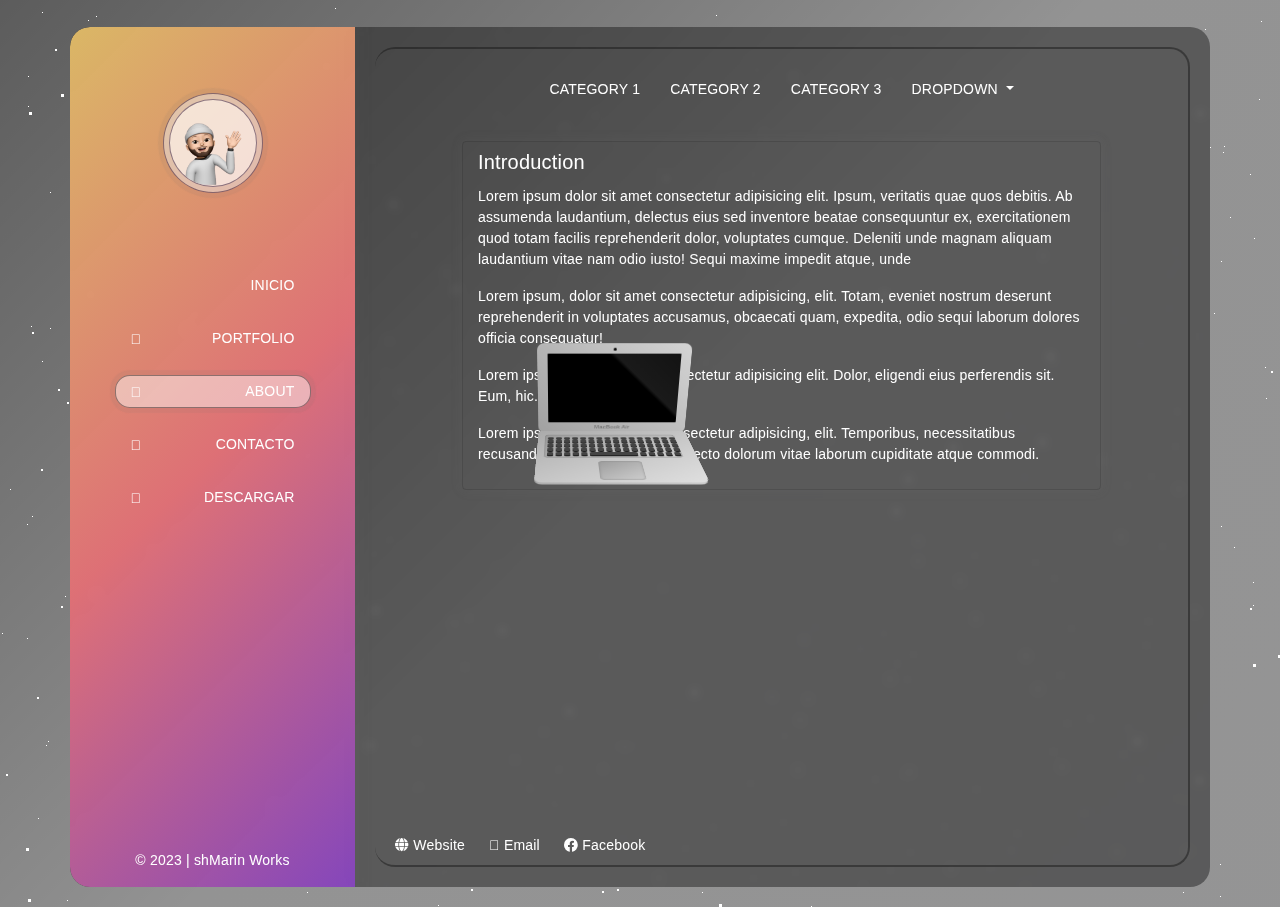
==== commit 82479986: "fixed-logo" ====
--- a/about.html
+++ b/about.html
@@ -131,9 +131,11 @@
 	<div class="container" id="wrapper">
 		<div class="row">
 			<div class="col-md-3" id="sidebar">
+				<a href="index.html">
 				<div class="logo">
-					<img src="img/milogo.png" alt="logo">
+					<img  src="img/milogo.png" alt="logo">
 				</div>
+			</a>
 				<ul class="nav flex-column">
 					<li class="nav-item">						 
 						<a class="nav-link" href="index.html"><i class="fal fa-home-alt"></i> Inicio</a>
